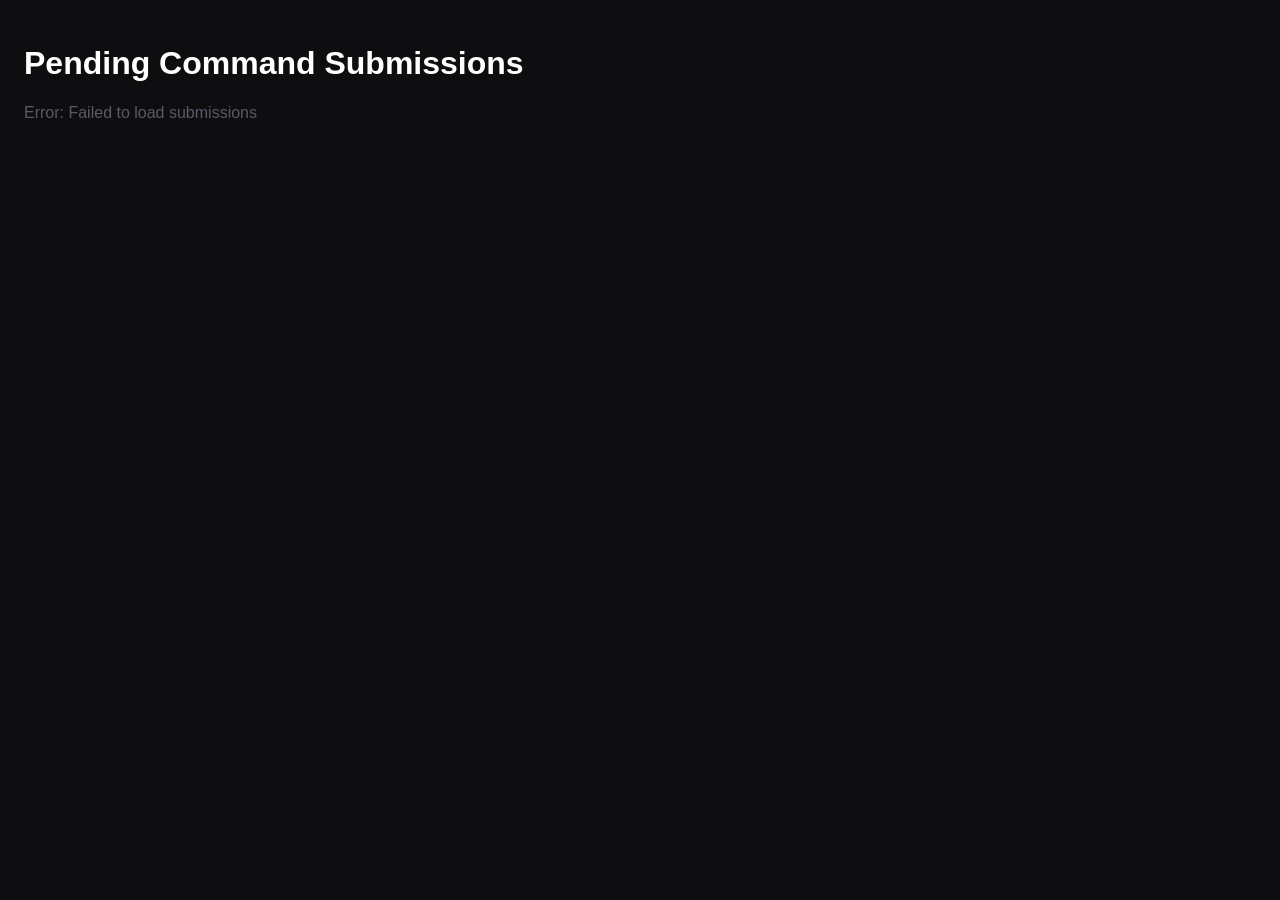
==== admin/index.html @ 249c9699 "Add admin index.html for command submissions page" ====
<!DOCTYPE html>
<html lang="en">
<head>
    <meta charset="UTF-8">
    <meta name="viewport" content="width=device-width, initial-scale=1.0">
    <title>Command Submissions</title>

    <style>
        body {
            margin: 0;
            padding: 24px;
            background: #0e0e11;
            color: #b4b4bc;
            font-family: Arial, sans-serif;
        }

        h1 {
            color: white;
        }

        #submissions {
            display: flex;
            flex-direction: column;
            gap: 16px;
        }

        .submission {
            background: #18181f;
            border: 1px solid #2d2d38;
            border-radius: 8px;
            padding: 16px;
        }

        .submission h2 {
            margin-top: 0;
            color: white;
        }

        .meta {
            color: #a77a99;
            font-size: 13px;
            margin-bottom: 12px;
        }

        pre {
            background: #0f0f12;
            border: 1px solid #2d2d38;
            border-radius: 6px;
            padding: 12px;
            white-space: pre-wrap;
            overflow-x: auto;
        }

        .empty {
            color: #5a5a66;
        }
    </style>
</head>

<body>

    <h1>Pending Command Submissions</h1>

    <div id="submissions">
        Loading...
    </div>

    <script>
        async function loadSubmissions() {
            const container = document.getElementById("submissions");

            try {
                const response = await fetch("/api/pending");

                if (!response.ok) {
                    throw new Error("Failed to load submissions");
                }

                const submissions = await response.json();

                if (submissions.length === 0) {
                    container.innerHTML =
                        '<div class="empty">No pending submissions.</div>';
                    return;
                }

                container.innerHTML = "";

                submissions.forEach(submission => {
                    const card = document.createElement("div");
                    card.className = "submission";

                    const title =
                        submission.content.match(/^TITLE: (.*)$/m);

                    card.innerHTML = `
                        <h2>
                            ${title ? title[1] : "Untitled"}
                        </h2>

                        <div class="meta">
                            Author: ${submission.author}<br>
                            ID: ${submission.id}<br>
                            Submitted: ${submission.submittedAt}
                        </div>

                        <pre></pre>
                    `;

                    card.querySelector("pre").textContent =
                        submission.content;

                    container.appendChild(card);
                });

            } catch (error) {
                container.innerHTML =
                    `<div class="empty">Error: ${error.message}</div>`;
            }
        }

        loadSubmissions();
    </script>

</body>
</html>
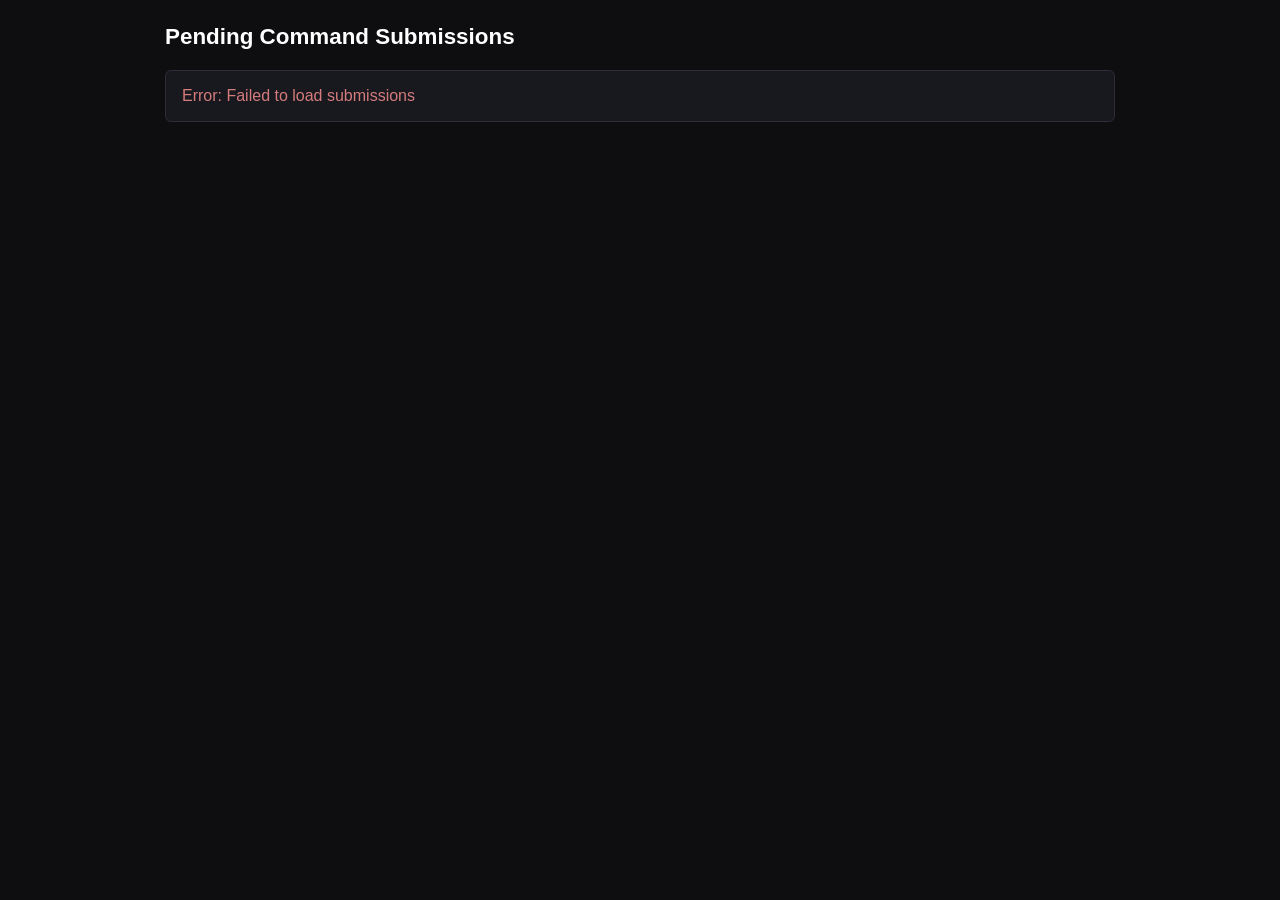
==== commit 1e6c6517: "Update index.html" ====
--- a/admin/index.html
+++ b/admin/index.html
@@ -3,19 +3,51 @@
 <head>
     <meta charset="UTF-8">
     <meta name="viewport" content="width=device-width, initial-scale=1.0">
+
     <title>Command Submissions</title>
 
     <style>
+        :root {
+            --bg: #0e0e11;
+            --card: #18181f;
+            --input: #0f0f12;
+            --border: #2d2d38;
+            --text: #b4b4bc;
+            --bright: #ffffff;
+            --accent: #663657;
+            --accent-hover: #81456e;
+            --danger: #4a2323;
+            --danger-hover: #6e3333;
+        }
+
+        * {
+            box-sizing: border-box;
+        }
+
         body {
             margin: 0;
-            padding: 24px;
-            background: #0e0e11;
-            color: #b4b4bc;
-            font-family: Arial, sans-serif;
+            padding: 24px 16px;
+            background: var(--bg);
+            color: var(--text);
+            font-family:
+                -apple-system,
+                BlinkMacSystemFont,
+                "Segoe UI",
+                Roboto,
+                Arial,
+                sans-serif;
+        }
+
+        .wrapper {
+            width: 100%;
+            max-width: 950px;
+            margin: auto;
         }
 
         h1 {
-            color: white;
+            margin: 0 0 20px;
+            color: var(--bright);
+            font-size: 1.4rem;
         }
 
         #submissions {
@@ -25,39 +57,102 @@
         }
 
         .submission {
-            background: #18181f;
-            border: 1px solid #2d2d38;
+            background: var(--card);
+            border: 1px solid var(--border);
             border-radius: 8px;
             padding: 16px;
         }
 
-        .submission h2 {
-            margin-top: 0;
-            color: white;
+        .submission-title {
+            margin: 0 0 10px;
+            color: var(--bright);
+            font-size: 1.1rem;
         }
 
         .meta {
-            color: #a77a99;
+            color: var(--text);
             font-size: 13px;
+            line-height: 1.7;
             margin-bottom: 12px;
         }
 
-        pre {
-            background: #0f0f12;
-            border: 1px solid #2d2d38;
+        .content {
+            background: var(--input);
+            border: 1px solid var(--border);
             border-radius: 6px;
             padding: 12px;
+
             white-space: pre-wrap;
-            overflow-x: auto;
+            word-break: break-word;
+
+            font-family:
+                ui-monospace,
+                "SF Mono",
+                "JetBrains Mono",
+                monospace;
+
+            color: #c77e4f;
+            font-size: 13px;
+            line-height: 1.5;
+        }
+
+        .actions {
+            display: flex;
+            gap: 8px;
+            margin-top: 12px;
+        }
+
+        button {
+            border: none;
+            border-radius: 4px;
+            padding: 8px 14px;
+
+            color: white;
+            background: var(--accent);
+
+            font-size: 11px;
+            font-weight: 600;
+            text-transform: uppercase;
+
+            cursor: pointer;
+        }
+
+        button:hover {
+            background: var(--accent-hover);
+        }
+
+        button:disabled {
+            opacity: 0.5;
+            cursor: wait;
+        }
+
+        .reject-btn {
+            background: var(--danger);
+        }
+
+        .reject-btn:hover {
+            background: var(--danger-hover);
         }
 
         .empty {
             color: #5a5a66;
+            text-align: center;
+            padding: 30px;
+        }
+
+        .error {
+            color: #d47c7c;
+            background: var(--card);
+            border: 1px solid var(--border);
+            border-radius: 6px;
+            padding: 16px;
         }
     </style>
 </head>
 
 <body>
+
+<div class="wrapper">
 
     <h1>Pending Command Submissions</h1>
 
@@ -65,62 +160,219 @@
         Loading...
     </div>
 
-    <script>
-        async function loadSubmissions() {
-            const container = document.getElementById("submissions");
-
-            try {
-                const response = await fetch("/api/pending");
-
-                if (!response.ok) {
-                    throw new Error("Failed to load submissions");
-                }
-
-                const submissions = await response.json();
-
-                if (submissions.length === 0) {
-                    container.innerHTML =
-                        '<div class="empty">No pending submissions.</div>';
-                    return;
-                }
-
-                container.innerHTML = "";
-
-                submissions.forEach(submission => {
-                    const card = document.createElement("div");
-                    card.className = "submission";
-
-                    const title =
-                        submission.content.match(/^TITLE: (.*)$/m);
-
-                    card.innerHTML = `
-                        <h2>
-                            ${title ? title[1] : "Untitled"}
-                        </h2>
-
-                        <div class="meta">
-                            Author: ${submission.author}<br>
-                            ID: ${submission.id}<br>
-                            Submitted: ${submission.submittedAt}
-                        </div>
-
-                        <pre></pre>
-                    `;
-
-                    card.querySelector("pre").textContent =
-                        submission.content;
-
-                    container.appendChild(card);
+</div>
+
+<script>
+
+async function loadSubmissions() {
+
+    const container =
+        document.getElementById("submissions");
+
+    try {
+
+        const response =
+            await fetch("/api/pending");
+
+        if (!response.ok) {
+            throw new Error(
+                "Failed to load submissions"
+            );
+        }
+
+        const submissions =
+            await response.json();
+
+        if (submissions.length === 0) {
+
+            container.innerHTML =
+                '<div class="empty">No pending submissions.</div>';
+
+            return;
+        }
+
+        container.innerHTML = "";
+
+        submissions.forEach(submission => {
+
+            const card =
+                document.createElement("div");
+
+            card.className =
+                "submission";
+
+            const titleMatch =
+                submission.content.match(
+                    /^TITLE: (.*)$/m
+                );
+
+            const title =
+                titleMatch
+                    ? titleMatch[1]
+                    : "Untitled";
+
+            card.innerHTML = `
+
+                <h2 class="submission-title">
+                    ${escapeHtml(title)}
+                </h2>
+
+                <div class="meta">
+                    <strong>Author:</strong>
+                    ${escapeHtml(submission.author)}
+                    <br>
+
+                    <strong>ID:</strong>
+                    ${escapeHtml(submission.id)}
+                    <br>
+
+                    <strong>Submitted:</strong>
+                    ${escapeHtml(submission.submittedAt)}
+                </div>
+
+                <div class="content"></div>
+
+                <div class="actions">
+
+                    <button class="approve-btn">
+                        APPROVE
+                    </button>
+
+                    <button class="reject-btn">
+                        REJECT
+                    </button>
+
+                </div>
+            `;
+
+            card.querySelector(".content")
+                .textContent =
+                    submission.content;
+
+
+            /*
+             * APPROVE
+             */
+
+            card.querySelector(".approve-btn")
+                .addEventListener("click", async () => {
+
+                    const button =
+                        card.querySelector(".approve-btn");
+
+                    button.disabled = true;
+
+                    button.textContent =
+                        "APPROVING...";
+
+                    try {
+
+                        const response =
+                            await fetch("/api/approve", {
+
+                                method: "POST",
+
+                                headers: {
+                                    "Content-Type":
+                                        "application/json"
+                                },
+
+                                body: JSON.stringify({
+                                    filename:
+                                        submission.filename
+                                })
+                            });
+
+                        const result =
+                            await response.json();
+
+                        if (!response.ok) {
+
+                            throw new Error(
+                                result.details ||
+                                result.error ||
+                                "Approval failed"
+                            );
+                        }
+
+                        /*
+                         * Remove the card from
+                         * the admin page after success.
+                         */
+
+                        card.remove();
+
+                    } catch (error) {
+
+                        alert(
+                            "Approval failed: " +
+                            error.message
+                        );
+
+                        button.disabled = false;
+
+                        button.textContent =
+                            "APPROVE";
+                    }
+
                 });
 
-            } catch (error) {
-                container.innerHTML =
-                    `<div class="empty">Error: ${error.message}</div>`;
-            }
-        }
-
-        loadSubmissions();
-    </script>
+
+            /*
+             * REJECT
+             *
+             * Not connected yet.
+             */
+
+            card.querySelector(".reject-btn")
+                .addEventListener("click", () => {
+
+                    alert(
+                        "Reject system isn't connected yet."
+                    );
+
+                });
+
+
+            container.appendChild(card);
+
+        });
+
+    } catch (error) {
+
+        container.innerHTML = `
+            <div class="error">
+                Error: ${escapeHtml(error.message)}
+            </div>
+        `;
+    }
+}
+
+
+/*
+ * Prevent submission content from
+ * being interpreted as HTML.
+ */
+
+function escapeHtml(value) {
+
+    const div =
+        document.createElement("div");
+
+    div.textContent =
+        value ?? "";
+
+    return div.innerHTML;
+}
+
+
+/*
+ * Load submissions when page opens.
+ */
+
+loadSubmissions();
+
+</script>
 
 </body>
 </html>
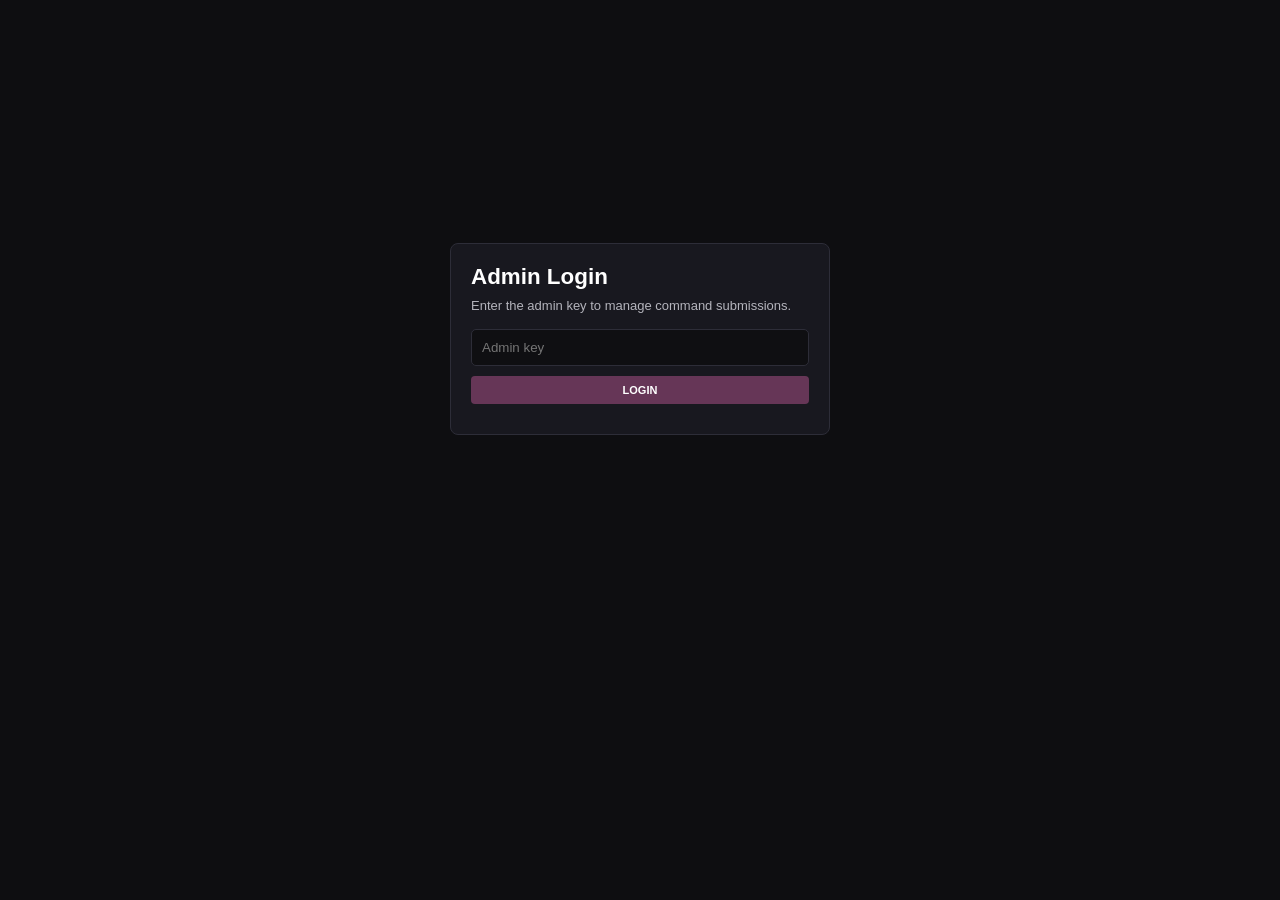
==== commit 86a93896: "Update index.html" ====
--- a/admin/index.html
+++ b/admin/index.html
@@ -3,7 +3,6 @@
 <head>
     <meta charset="UTF-8">
     <meta name="viewport" content="width=device-width, initial-scale=1.0">
-
     <title>Command Submissions</title>
 
     <style>
@@ -50,6 +49,76 @@
             font-size: 1.4rem;
         }
 
+        /* LOGIN */
+
+        #login-screen {
+            min-height: 70vh;
+            display: flex;
+            align-items: center;
+            justify-content: center;
+        }
+
+        .login-card {
+            width: 100%;
+            max-width: 380px;
+            background: var(--card);
+            border: 1px solid var(--border);
+            border-radius: 8px;
+            padding: 20px;
+        }
+
+        .login-card h1 {
+            margin-bottom: 8px;
+        }
+
+        .login-card p {
+            font-size: 13px;
+            margin: 0 0 16px;
+        }
+
+        .login-input {
+            width: 100%;
+            background: var(--input);
+            border: 1px solid var(--border);
+            border-radius: 5px;
+            padding: 10px;
+            color: var(--bright);
+            outline: none;
+            margin-bottom: 10px;
+        }
+
+        .login-input:focus {
+            border-color: #a77a99;
+        }
+
+        .login-button {
+            width: 100%;
+        }
+
+        .login-error {
+            color: #d47c7c;
+            font-size: 12px;
+            margin-top: 10px;
+        }
+
+        /* ADMIN */
+
+        #admin-screen {
+            display: none;
+        }
+
+        .admin-toolbar {
+            display: flex;
+            justify-content: space-between;
+            align-items: center;
+            gap: 10px;
+            margin-bottom: 20px;
+        }
+
+        .admin-toolbar h1 {
+            margin: 0;
+        }
+
         #submissions {
             display: flex;
             flex-direction: column;
@@ -81,16 +150,13 @@
             border: 1px solid var(--border);
             border-radius: 6px;
             padding: 12px;
-
             white-space: pre-wrap;
             word-break: break-word;
-
             font-family:
                 ui-monospace,
                 "SF Mono",
                 "JetBrains Mono",
                 monospace;
-
             color: #c77e4f;
             font-size: 13px;
             line-height: 1.5;
@@ -106,14 +172,11 @@
             border: none;
             border-radius: 4px;
             padding: 8px 14px;
-
             color: white;
             background: var(--accent);
-
             font-size: 11px;
             font-weight: 600;
             text-transform: uppercase;
-
             cursor: pointer;
         }
 
@@ -132,6 +195,15 @@
 
         .reject-btn:hover {
             background: var(--danger-hover);
+        }
+
+        .logout-btn {
+            background: var(--input);
+            border: 1px solid var(--border);
+        }
+
+        .logout-btn:hover {
+            border-color: #a77a99;
         }
 
         .empty {
@@ -152,9 +224,62 @@
 
 <body>
 
-<div class="wrapper">
-
-    <h1>Pending Command Submissions</h1>
+<!-- LOGIN -->
+
+<div id="login-screen">
+
+    <div class="login-card">
+
+        <h1>Admin Login</h1>
+
+        <p>
+            Enter the admin key to manage command submissions.
+        </p>
+
+        <input
+            id="admin-key"
+            class="login-input"
+            type="password"
+            placeholder="Admin key"
+            autocomplete="current-password"
+        >
+
+        <button
+            id="login-button"
+            class="login-button"
+        >
+            LOGIN
+        </button>
+
+        <div
+            id="login-error"
+            class="login-error"
+        ></div>
+
+    </div>
+
+</div>
+
+
+<!-- ADMIN -->
+
+<div
+    id="admin-screen"
+    class="wrapper"
+>
+
+    <div class="admin-toolbar">
+
+        <h1>Pending Command Submissions</h1>
+
+        <button
+            id="logout-button"
+            class="logout-btn"
+        >
+            LOGOUT
+        </button>
+
+    </div>
 
     <div id="submissions">
         Loading...
@@ -162,22 +287,187 @@
 
 </div>
 
+
 <script>
 
+async function checkAuthentication() {
+
+    try {
+
+        const response =
+            await fetch("/api/admin-auth");
+
+        if (response.ok) {
+
+            showAdminScreen();
+            loadSubmissions();
+
+        } else {
+
+            showLoginScreen();
+
+        }
+
+    } catch {
+
+        showLoginScreen();
+
+    }
+}
+
+
+function showLoginScreen() {
+
+    document.getElementById(
+        "login-screen"
+    ).style.display = "flex";
+
+    document.getElementById(
+        "admin-screen"
+    ).style.display = "none";
+}
+
+
+function showAdminScreen() {
+
+    document.getElementById(
+        "login-screen"
+    ).style.display = "none";
+
+    document.getElementById(
+        "admin-screen"
+    ).style.display = "block";
+}
+
+
+/*
+ * LOGIN
+ */
+
+document
+    .getElementById("login-button")
+    .addEventListener("click", login);
+
+
+document
+    .getElementById("admin-key")
+    .addEventListener("keydown", event => {
+
+        if (event.key === "Enter") {
+            login();
+        }
+
+    });
+
+
+async function login() {
+
+    const input =
+        document.getElementById("admin-key");
+
+    const button =
+        document.getElementById("login-button");
+
+    const error =
+        document.getElementById("login-error");
+
+    const key =
+        input.value;
+
+    if (!key) {
+
+        error.textContent =
+            "Enter the admin key.";
+
+        return;
+    }
+
+    button.disabled = true;
+    button.textContent = "LOGGING IN...";
+    error.textContent = "";
+
+    try {
+
+        const response =
+            await fetch("/api/admin-login", {
+
+                method: "POST",
+
+                headers: {
+                    "Content-Type":
+                        "application/json"
+                },
+
+                body: JSON.stringify({
+                    key: key
+                })
+
+            });
+
+        const result =
+            await response.json();
+
+        if (!response.ok) {
+
+            throw new Error(
+                result.error ||
+                "Login failed"
+            );
+
+        }
+
+        input.value = "";
+
+        showAdminScreen();
+
+        loadSubmissions();
+
+    } catch (err) {
+
+        error.textContent =
+            err.message;
+
+    } finally {
+
+        button.disabled = false;
+        button.textContent = "LOGIN";
+
+    }
+}
+
+
+/*
+ * LOAD SUBMISSIONS
+ */
+
 async function loadSubmissions() {
 
     const container =
-        document.getElementById("submissions");
+        document.getElementById(
+            "submissions"
+        );
+
+    container.innerHTML =
+        "Loading...";
 
     try {
 
         const response =
             await fetch("/api/pending");
 
+        if (response.status === 401) {
+
+            showLoginScreen();
+
+            return;
+        }
+
         if (!response.ok) {
+
             throw new Error(
                 "Failed to load submissions"
             );
+
         }
 
         const submissions =
@@ -193,166 +483,299 @@
 
         container.innerHTML = "";
 
-        submissions.forEach(submission => {
-
-            const card =
-                document.createElement("div");
-
-            card.className =
-                "submission";
-
-            const titleMatch =
-                submission.content.match(
-                    /^TITLE: (.*)$/m
+        submissions.forEach(
+            submission => {
+
+                const card =
+                    document.createElement(
+                        "div"
+                    );
+
+                card.className =
+                    "submission";
+
+                const titleMatch =
+                    submission.content.match(
+                        /^TITLE: (.*)$/m
+                    );
+
+                const title =
+                    titleMatch
+                        ? titleMatch[1]
+                        : "Untitled";
+
+                card.innerHTML = `
+
+                    <h2 class="submission-title">
+                        ${escapeHtml(title)}
+                    </h2>
+
+                    <div class="meta">
+
+                        <strong>Author:</strong>
+                        ${escapeHtml(
+                            submission.author
+                        )}
+
+                        <br>
+
+                        <strong>ID:</strong>
+                        ${escapeHtml(
+                            submission.id
+                        )}
+
+                        <br>
+
+                        <strong>Submitted:</strong>
+                        ${escapeHtml(
+                            submission.submittedAt
+                        )}
+
+                    </div>
+
+                    <div class="content"></div>
+
+                    <div class="actions">
+
+                        <button class="approve-btn">
+                            APPROVE
+                        </button>
+
+                        <button class="reject-btn">
+                            REJECT
+                        </button>
+
+                    </div>
+                `;
+
+                card.querySelector(
+                    ".content"
+                ).textContent =
+                    submission.content;
+
+
+                /*
+                 * APPROVE
+                 */
+
+                card.querySelector(
+                    ".approve-btn"
+                ).addEventListener(
+                    "click",
+                    async () => {
+
+                        const approveButton =
+                            card.querySelector(
+                                ".approve-btn"
+                            );
+
+                        const rejectButton =
+                            card.querySelector(
+                                ".reject-btn"
+                            );
+
+                        approveButton.disabled =
+                            true;
+
+                        rejectButton.disabled =
+                            true;
+
+                        approveButton.textContent =
+                            "APPROVING...";
+
+                        try {
+
+                            const response =
+                                await fetch(
+                                    "/api/approve",
+                                    {
+                                        method: "POST",
+
+                                        headers: {
+                                            "Content-Type":
+                                                "application/json"
+                                        },
+
+                                        body:
+                                            JSON.stringify({
+                                                filename:
+                                                    submission.filename
+                                            })
+                                    }
+                                );
+
+                            const result =
+                                await response.json();
+
+                            if (!response.ok) {
+
+                                throw new Error(
+                                    result.details ||
+                                    result.error ||
+                                    "Approval failed"
+                                );
+
+                            }
+
+                            card.remove();
+
+                        } catch (error) {
+
+                            alert(
+                                "Approval failed: " +
+                                error.message
+                            );
+
+                            approveButton.disabled =
+                                false;
+
+                            rejectButton.disabled =
+                                false;
+
+                            approveButton.textContent =
+                                "APPROVE";
+
+                        }
+
+                    }
                 );
 
-            const title =
-                titleMatch
-                    ? titleMatch[1]
-                    : "Untitled";
-
-            card.innerHTML = `
-
-                <h2 class="submission-title">
-                    ${escapeHtml(title)}
-                </h2>
-
-                <div class="meta">
-                    <strong>Author:</strong>
-                    ${escapeHtml(submission.author)}
-                    <br>
-
-                    <strong>ID:</strong>
-                    ${escapeHtml(submission.id)}
-                    <br>
-
-                    <strong>Submitted:</strong>
-                    ${escapeHtml(submission.submittedAt)}
-                </div>
-
-                <div class="content"></div>
-
-                <div class="actions">
-
-                    <button class="approve-btn">
-                        APPROVE
-                    </button>
-
-                    <button class="reject-btn">
-                        REJECT
-                    </button>
-
-                </div>
-            `;
-
-            card.querySelector(".content")
-                .textContent =
-                    submission.content;
-
-
-            /*
-             * APPROVE
-             */
-
-            card.querySelector(".approve-btn")
-                .addEventListener("click", async () => {
-
-                    const button =
-                        card.querySelector(".approve-btn");
-
-                    button.disabled = true;
-
-                    button.textContent =
-                        "APPROVING...";
-
-                    try {
-
-                        const response =
-                            await fetch("/api/approve", {
-
-                                method: "POST",
-
-                                headers: {
-                                    "Content-Type":
-                                        "application/json"
-                                },
-
-                                body: JSON.stringify({
-                                    filename:
-                                        submission.filename
-                                })
-                            });
-
-                        const result =
-                            await response.json();
-
-                        if (!response.ok) {
-
-                            throw new Error(
-                                result.details ||
-                                result.error ||
-                                "Approval failed"
+
+                /*
+                 * REJECT
+                 */
+
+                card.querySelector(
+                    ".reject-btn"
+                ).addEventListener(
+                    "click",
+                    async () => {
+
+                        const approveButton =
+                            card.querySelector(
+                                ".approve-btn"
                             );
+
+                        const rejectButton =
+                            card.querySelector(
+                                ".reject-btn"
+                            );
+
+                        const confirmed =
+                            confirm(
+                                "Reject this command submission?"
+                            );
+
+                        if (!confirmed) {
+                            return;
                         }
 
-                        /*
-                         * Remove the card from
-                         * the admin page after success.
-                         */
-
-                        card.remove();
-
-                    } catch (error) {
-
-                        alert(
-                            "Approval failed: " +
-                            error.message
-                        );
-
-                        button.disabled = false;
-
-                        button.textContent =
-                            "APPROVE";
+                        approveButton.disabled =
+                            true;
+
+                        rejectButton.disabled =
+                            true;
+
+                        rejectButton.textContent =
+                            "REJECTING...";
+
+                        try {
+
+                            const response =
+                                await fetch(
+                                    "/api/reject",
+                                    {
+                                        method: "POST",
+
+                                        headers: {
+                                            "Content-Type":
+                                                "application/json"
+                                        },
+
+                                        body:
+                                            JSON.stringify({
+                                                filename:
+                                                    submission.filename
+                                            })
+                                    }
+                                );
+
+                            const result =
+                                await response.json();
+
+                            if (!response.ok) {
+
+                                throw new Error(
+                                    result.details ||
+                                    result.error ||
+                                    "Rejection failed"
+                                );
+
+                            }
+
+                            card.remove();
+
+                        } catch (error) {
+
+                            alert(
+                                "Rejection failed: " +
+                                error.message
+                            );
+
+                            approveButton.disabled =
+                                false;
+
+                            rejectButton.disabled =
+                                false;
+
+                            rejectButton.textContent =
+                                "REJECT";
+
+                        }
+
                     }
-
-                });
-
-
-            /*
-             * REJECT
-             *
-             * Not connected yet.
-             */
-
-            card.querySelector(".reject-btn")
-                .addEventListener("click", () => {
-
-                    alert(
-                        "Reject system isn't connected yet."
-                    );
-
-                });
-
-
-            container.appendChild(card);
-
-        });
+                );
+
+
+                container.appendChild(
+                    card
+                );
+
+            }
+        );
 
     } catch (error) {
 
         container.innerHTML = `
             <div class="error">
-                Error: ${escapeHtml(error.message)}
+                Error:
+                ${escapeHtml(error.message)}
             </div>
         `;
+
     }
 }
 
 
 /*
- * Prevent submission content from
- * being interpreted as HTML.
+ * LOGOUT
+ *
+ * The session cookie is HttpOnly,
+ * so JavaScript cannot directly delete it.
+ *
+ * For now this simply returns to
+ * the login screen. The session itself
+ * expires after 24 hours.
  */
+
+document
+    .getElementById("logout-button")
+    .addEventListener("click", () => {
+
+        showLoginScreen();
+
+    });
+
 
 function escapeHtml(value) {
 
@@ -367,10 +790,10 @@
 
 
 /*
- * Load submissions when page opens.
+ * START
  */
 
-loadSubmissions();
+checkAuthentication();
 
 </script>
 
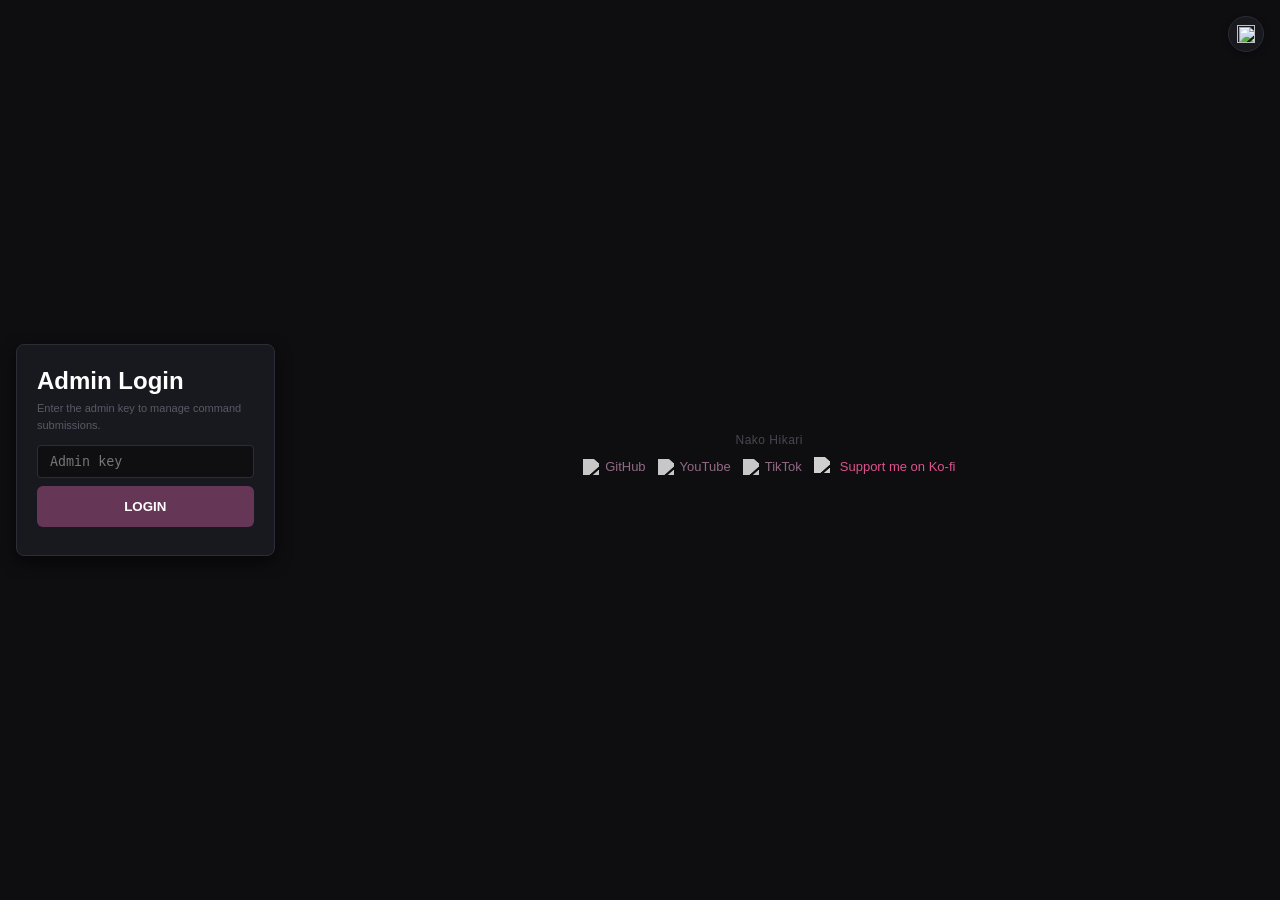
==== commit d4625782: "Refactor admin interface and enhance functionality Updated the HTML structure and styles for the adm" ====
--- a/admin/index.html
+++ b/admin/index.html
@@ -1,797 +1,810 @@
 <!DOCTYPE html>
 <html lang="en">
 <head>
-    <meta charset="UTF-8">
-    <meta name="viewport" content="width=device-width, initial-scale=1.0">
-    <title>Command Submissions</title>
-
-    <style>
-        :root {
-            --bg: #0e0e11;
-            --card: #18181f;
-            --input: #0f0f12;
-            --border: #2d2d38;
-            --text: #b4b4bc;
-            --bright: #ffffff;
-            --accent: #663657;
-            --accent-hover: #81456e;
-            --danger: #4a2323;
-            --danger-hover: #6e3333;
-        }
-
-        * {
-            box-sizing: border-box;
-        }
-
-        body {
-            margin: 0;
-            padding: 24px 16px;
-            background: var(--bg);
-            color: var(--text);
-            font-family:
-                -apple-system,
-                BlinkMacSystemFont,
-                "Segoe UI",
-                Roboto,
-                Arial,
-                sans-serif;
-        }
-
-        .wrapper {
-            width: 100%;
-            max-width: 950px;
-            margin: auto;
-        }
-
-        h1 {
-            margin: 0 0 20px;
-            color: var(--bright);
-            font-size: 1.4rem;
-        }
-
-        /* LOGIN */
-
-        #login-screen {
-            min-height: 70vh;
-            display: flex;
-            align-items: center;
-            justify-content: center;
-        }
-
-        .login-card {
-            width: 100%;
-            max-width: 380px;
-            background: var(--card);
-            border: 1px solid var(--border);
-            border-radius: 8px;
-            padding: 20px;
-        }
-
-        .login-card h1 {
-            margin-bottom: 8px;
-        }
-
-        .login-card p {
-            font-size: 13px;
-            margin: 0 0 16px;
-        }
-
-        .login-input {
-            width: 100%;
-            background: var(--input);
-            border: 1px solid var(--border);
-            border-radius: 5px;
-            padding: 10px;
-            color: var(--bright);
-            outline: none;
-            margin-bottom: 10px;
-        }
-
-        .login-input:focus {
-            border-color: #a77a99;
-        }
-
-        .login-button {
-            width: 100%;
-        }
-
-        .login-error {
-            color: #d47c7c;
-            font-size: 12px;
-            margin-top: 10px;
-        }
-
-        /* ADMIN */
-
-        #admin-screen {
-            display: none;
-        }
-
-        .admin-toolbar {
-            display: flex;
-            justify-content: space-between;
-            align-items: center;
-            gap: 10px;
-            margin-bottom: 20px;
-        }
-
-        .admin-toolbar h1 {
-            margin: 0;
-        }
-
-        #submissions {
-            display: flex;
-            flex-direction: column;
-            gap: 16px;
-        }
-
-        .submission {
-            background: var(--card);
-            border: 1px solid var(--border);
-            border-radius: 8px;
-            padding: 16px;
-        }
-
-        .submission-title {
-            margin: 0 0 10px;
-            color: var(--bright);
-            font-size: 1.1rem;
-        }
-
-        .meta {
-            color: var(--text);
-            font-size: 13px;
-            line-height: 1.7;
-            margin-bottom: 12px;
-        }
-
-        .content {
-            background: var(--input);
-            border: 1px solid var(--border);
-            border-radius: 6px;
-            padding: 12px;
-            white-space: pre-wrap;
-            word-break: break-word;
-            font-family:
-                ui-monospace,
-                "SF Mono",
-                "JetBrains Mono",
-                monospace;
-            color: #c77e4f;
-            font-size: 13px;
-            line-height: 1.5;
-        }
-
-        .actions {
-            display: flex;
-            gap: 8px;
-            margin-top: 12px;
-        }
-
-        button {
-            border: none;
-            border-radius: 4px;
-            padding: 8px 14px;
-            color: white;
-            background: var(--accent);
-            font-size: 11px;
-            font-weight: 600;
-            text-transform: uppercase;
-            cursor: pointer;
-        }
-
-        button:hover {
-            background: var(--accent-hover);
-        }
-
-        button:disabled {
-            opacity: 0.5;
-            cursor: wait;
-        }
-
-        .reject-btn {
-            background: var(--danger);
-        }
-
-        .reject-btn:hover {
-            background: var(--danger-hover);
-        }
-
-        .logout-btn {
-            background: var(--input);
-            border: 1px solid var(--border);
-        }
-
-        .logout-btn:hover {
-            border-color: #a77a99;
-        }
-
-        .empty {
-            color: #5a5a66;
-            text-align: center;
-            padding: 30px;
-        }
-
-        .error {
-            color: #d47c7c;
-            background: var(--card);
-            border: 1px solid var(--border);
-            border-radius: 6px;
-            padding: 16px;
-        }
-    </style>
+<meta charset="UTF-8">
+<meta name="viewport" content="width=device-width, initial-scale=1.0">
+<title>Admin</title>
+<link rel="stylesheet" href="/css/nako.css">
+<style>
+    #login-screen {
+        min-height: 70vh;
+        display: flex;
+        align-items: center;
+        justify-content: center;
+    }
+
+    .login-card {
+        width: 100%;
+        max-width: 380px;
+    }
+
+    .login-card p {
+        margin-bottom: var(--space-md);
+    }
+
+    #login-error {
+        margin-top: var(--space-sm);
+    }
+
+    button.login-button {
+        width: 100%;
+        margin-top: var(--space-sm);
+    }
+
+    #admin-screen {
+        display: none;
+    }
+
+    .tab-bar {
+        display: flex;
+        gap: var(--space-xs);
+        border-bottom: var(--border-width) solid var(--border-color);
+        margin-bottom: var(--space-lg);
+    }
+
+    .tab-btn {
+        background: none;
+        border: none;
+        color: var(--text-muted);
+        font-family: var(--font-body);
+        font-size: var(--fs-md);
+        font-weight: var(--fw-semibold);
+        padding: var(--space-sm) var(--space-md);
+        border-bottom: 2px solid transparent;
+        display: flex;
+        align-items: center;
+        gap: var(--space-xs);
+        cursor: pointer;
+    }
+
+    .tab-btn.active {
+        color: var(--text-bright);
+        border-bottom-color: var(--accent-dark);
+    }
+
+    .tab-content {
+        display: none;
+    }
+
+    .tab-content.active {
+        display: block;
+    }
+
+    .submission {
+        border-left: 4px solid var(--accent-light);
+        margin-bottom: var(--space-md);
+    }
+
+    .submission-title {
+        margin: 0 0 var(--space-sm);
+    }
+
+    .meta {
+        color: var(--text-muted);
+        font-size: var(--fs-sm);
+        line-height: var(--lh-relaxed);
+        margin-bottom: var(--space-sm);
+    }
+
+    .actions {
+        display: flex;
+        align-items: center;
+        gap: var(--space-sm);
+        margin-top: var(--space-md);
+    }
+
+    .sort-toolbar {
+        display: flex;
+        align-items: center;
+        gap: var(--space-sm);
+        padding: var(--space-sm) var(--space-md);
+        margin-bottom: var(--space-md);
+    }
+
+    .sort-toolbar select {
+        width: auto;
+    }
+
+    .file-list {
+        display: flex;
+        flex-direction: column;
+        gap: var(--space-sm);
+    }
+
+    .file-button {
+        width: 100%;
+        display: flex;
+        align-items: center;
+        gap: var(--space-sm);
+        text-align: left;
+        background: var(--input-bg);
+        border: var(--border-width) solid var(--border-color);
+        color: var(--text-main);
+        padding: var(--space-md);
+        border-radius: var(--radius-sm);
+        cursor: pointer;
+    }
+
+    .file-button:hover {
+        border-color: var(--accent-light);
+        color: var(--text-bright);
+    }
+
+    .file-name {
+        flex: 1;
+        font-weight: var(--fw-medium);
+    }
+
+    .file-date {
+        color: var(--text-muted);
+        font-size: var(--fs-xs);
+    }
+
+    #editor {
+        display: none;
+    }
+
+    #editor.active {
+        display: block;
+    }
+
+    .filename {
+        color: var(--text-bright);
+        font-weight: var(--fw-semibold);
+        margin-bottom: var(--space-md);
+    }
+
+    .command-textarea {
+        width: 100%;
+        min-height: 400px;
+        resize: vertical;
+        color: var(--text-codeblock);
+        font-family: var(--font-mono);
+        font-size: var(--fs-sm);
+        line-height: var(--lh-relaxed);
+    }
+
+    .status {
+        margin-top: var(--space-sm);
+        font-size: var(--fs-sm);
+        color: var(--text-muted);
+    }
+
+    .empty {
+        text-align: center;
+        color: var(--text-muted);
+        padding: var(--space-2xl);
+    }
+
+    .loading-state {
+        display: flex;
+        align-items: center;
+        justify-content: center;
+        gap: var(--space-sm);
+        color: var(--text-muted);
+        padding: var(--space-2xl);
+    }
+
+    .spin {
+        animation: spin 0.8s linear infinite;
+    }
+
+    @keyframes spin {
+        to { transform: rotate(360deg); }
+    }
+</style>
 </head>
-
 <body>
 
-<!-- LOGIN -->
+<div class="theme-toggle-row">
+    <button class="theme-toggle interactive" onclick="toggleTheme()" aria-label="Toggle theme">
+        <img id="theme-icon" class="icon" src="https://raw.githubusercontent.com/nako-hikari/assets/main/ui/moon.png" alt="">
+    </button>
+    <button id="logout-button" class="secondary interactive" style="display:none;">Logout</button>
+</div>
 
 <div id="login-screen">
-
-    <div class="login-card">
-
+    <div class="card login-card">
         <h1>Admin Login</h1>
-
-        <p>
-            Enter the admin key to manage command submissions.
-        </p>
-
-        <input
-            id="admin-key"
-            class="login-input"
-            type="password"
-            placeholder="Admin key"
-            autocomplete="current-password"
-        >
-
-        <button
-            id="login-button"
-            class="login-button"
-        >
-            LOGIN
+        <p class="field-hint">Enter the admin key to manage command submissions.</p>
+        <input id="admin-key" type="password" placeholder="Admin key" autocomplete="current-password">
+        <button id="login-button" class="primary interactive login-button">Login</button>
+        <div id="login-error" class="field-error"></div>
+    </div>
+</div>
+
+<div id="admin-screen" class="wrapper">
+
+    <h1>Admin</h1>
+
+    <div class="tab-bar">
+        <button class="tab-btn interactive active" data-tab="submissions" onclick="switchTab('submissions')">
+            Pending
+            <span class="badge" id="pending-badge" style="display:none;">0</span>
         </button>
-
-        <div
-            id="login-error"
-            class="login-error"
-        ></div>
-
+        <button class="tab-btn interactive" data-tab="editing" onclick="switchTab('editing')">
+            <img class="icon icon-sm" src="https://raw.githubusercontent.com/nako-hikari/assets/main/ui/edit_pencil.png" alt="">
+            Editing
+        </button>
     </div>
 
+    <div class="tab-content active" id="tab-submissions">
+        <div id="submissions"></div>
+    </div>
+
+    <div class="tab-content" id="tab-editing">
+
+        <div id="file-browser">
+            <div class="card sort-toolbar">
+                <img class="icon" src="https://raw.githubusercontent.com/nako-hikari/assets/main/ui/sort.png" alt="">
+                <label for="sort-select" class="field-label">Sort by</label>
+                <select id="sort-select" onchange="onSortChange()">
+                    <option value="name-asc">Name (A–Z)</option>
+                    <option value="name-desc">Name (Z–A)</option>
+                    <option value="date-new" id="opt-date-new">Newest first</option>
+                    <option value="date-old" id="opt-date-old">Oldest first</option>
+                </select>
+            </div>
+
+            <div class="card">
+                <div class="file-list" id="file-list"></div>
+            </div>
+        </div>
+
+        <div class="card" id="editor">
+            <div class="filename" id="filename"></div>
+            <textarea id="content" class="command-textarea"></textarea>
+            <div class="actions">
+                <button class="secondary interactive" onclick="closeEditor()">Back to list</button>
+                <button class="danger interactive" onclick="requestOutdated()">Mark Outdated</button>
+                <button class="primary interactive" onclick="requestSave()">Save</button>
+            </div>
+            <div class="status" id="status"></div>
+        </div>
+
+    </div>
+
 </div>
 
-
-<!-- ADMIN -->
-
-<div
-    id="admin-screen"
-    class="wrapper"
->
-
-    <div class="admin-toolbar">
-
-        <h1>Pending Command Submissions</h1>
-
-        <button
-            id="logout-button"
-            class="logout-btn"
-        >
-            LOGOUT
-        </button>
-
+<div class="modal-overlay" id="nakoModal">
+    <div class="modal">
+        <div class="modal-header">
+            <h2 class="modal-title" id="nakoModalTitle"></h2>
+            <button class="modal-close interactive" onclick="closeNakoModal()" aria-label="Close">
+                <img class="icon" src="https://raw.githubusercontent.com/nako-hikari/assets/main/ui/close.png" alt="">
+            </button>
+        </div>
+        <div class="modal-body" id="nakoModalBody"></div>
+        <div class="modal-footer" id="nakoModalFooter"></div>
     </div>
-
-    <div id="submissions">
-        Loading...
+</div>
+
+<div class="footer">
+    <div class="footer-title">Nako Hikari</div>
+    <div class="footer-links">
+        <a href="https://github.com/nako-hikari/" target="_blank" class="social">
+            <img src="https://cdn.jsdelivr.net/gh/simple-icons/simple-icons/icons/github.svg" alt="GitHub">
+            GitHub
+        </a>
+        <a href="https://m.youtube.com/@NaCryst" target="_blank" class="social">
+            <img src="https://cdn.jsdelivr.net/gh/simple-icons/simple-icons/icons/youtube.svg" alt="YouTube">
+            YouTube
+        </a>
+        <a href="https://www.tiktok.com/@nako_hikari_mc" target="_blank" class="social">
+            <img src="https://cdn.jsdelivr.net/gh/simple-icons/simple-icons/icons/tiktok.svg" alt="TikTok">
+            TikTok
+        </a>
+        <a href="https://ko-fi.com/arialicee" target="_blank" class="social kofi">
+            <img src="https://raw.githubusercontent.com/nako-hikari/support-files/main/assets/kofi-icon.png" alt="Ko-fi">
+            Support me on Ko-fi
+        </a>
     </div>
-
 </div>
 
-
 <script>
 
+function toggleTheme() {
+    const root = document.documentElement;
+    const btn = document.querySelector('.theme-toggle');
+    const icon = document.getElementById('theme-icon');
+    const goingLight = root.getAttribute('data-theme') !== 'light';
+
+    btn.classList.add('spinning');
+    setTimeout(() => btn.classList.remove('spinning'), 400);
+
+    if (goingLight) {
+        root.setAttribute('data-theme', 'light');
+        icon.src = 'https://raw.githubusercontent.com/nako-hikari/assets/main/ui/sun.png';
+        localStorage.setItem('nako-theme', 'light');
+    } else {
+        root.removeAttribute('data-theme');
+        icon.src = 'https://raw.githubusercontent.com/nako-hikari/assets/main/ui/moon.png';
+        localStorage.setItem('nako-theme', 'dark');
+    }
+}
+
+(function() {
+    if (localStorage.getItem('nako-theme') === 'light') {
+        document.documentElement.setAttribute('data-theme', 'light');
+        document.getElementById('theme-icon').src = 'https://raw.githubusercontent.com/nako-hikari/assets/main/ui/sun.png';
+    }
+})();
+
+function showModal(title, message, options) {
+    options = options || {};
+    document.getElementById('nakoModalTitle').textContent = title;
+    document.getElementById('nakoModalBody').textContent = message;
+
+    const footer = document.getElementById('nakoModalFooter');
+    footer.innerHTML = '';
+
+    if (options.onConfirm) {
+        const cancel = document.createElement('button');
+        cancel.className = 'secondary interactive';
+        cancel.textContent = options.cancelText || 'Cancel';
+        cancel.onclick = closeNakoModal;
+        footer.appendChild(cancel);
+
+        const confirmBtn = document.createElement('button');
+        confirmBtn.className = options.danger ? 'danger interactive' : 'primary interactive';
+        confirmBtn.textContent = options.confirmText || (options.danger ? 'Delete' : 'Confirm');
+        confirmBtn.onclick = () => { closeNakoModal(); options.onConfirm(); };
+        footer.appendChild(confirmBtn);
+    } else {
+        const ok = document.createElement('button');
+        ok.className = 'secondary interactive';
+        ok.textContent = 'OK';
+        ok.onclick = closeNakoModal;
+        footer.appendChild(ok);
+    }
+
+    document.getElementById('nakoModal').classList.add('open');
+}
+
+function closeNakoModal() {
+    document.getElementById('nakoModal').classList.remove('open');
+}
+
+document.getElementById('nakoModal').addEventListener('click', e => {
+    if (e.target.id === 'nakoModal') closeNakoModal();
+});
+document.addEventListener('keydown', e => {
+    if (e.key === 'Escape') closeNakoModal();
+});
+
+let adminKey = null;
+let filesLoaded = false;
+let allFiles = [];
+let sortMode = 'name-asc';
+let selectedFilename = null;
+
 async function checkAuthentication() {
-
     try {
-
-        const response =
-            await fetch("/api/admin-auth");
-
+        const response = await fetch('/api/admin-auth');
         if (response.ok) {
-
             showAdminScreen();
             loadSubmissions();
-
         } else {
-
             showLoginScreen();
-
-        }
-
+        }
     } catch {
-
         showLoginScreen();
-
-    }
-}
-
+    }
+}
 
 function showLoginScreen() {
-
-    document.getElementById(
-        "login-screen"
-    ).style.display = "flex";
-
-    document.getElementById(
-        "admin-screen"
-    ).style.display = "none";
-}
-
+    document.getElementById('login-screen').style.display = 'flex';
+    document.getElementById('admin-screen').style.display = 'none';
+    document.getElementById('logout-button').style.display = 'none';
+}
 
 function showAdminScreen() {
-
-    document.getElementById(
-        "login-screen"
-    ).style.display = "none";
-
-    document.getElementById(
-        "admin-screen"
-    ).style.display = "block";
-}
-
-
-/*
- * LOGIN
- */
-
-document
-    .getElementById("login-button")
-    .addEventListener("click", login);
-
-
-document
-    .getElementById("admin-key")
-    .addEventListener("keydown", event => {
-
-        if (event.key === "Enter") {
-            login();
-        }
-
+    document.getElementById('login-screen').style.display = 'none';
+    document.getElementById('admin-screen').style.display = 'block';
+    document.getElementById('logout-button').style.display = 'inline-flex';
+}
+
+document.getElementById('login-button').addEventListener('click', login);
+document.getElementById('admin-key').addEventListener('keydown', e => {
+    if (e.key === 'Enter') login();
+});
+
+async function login() {
+    const input = document.getElementById('admin-key');
+    const button = document.getElementById('login-button');
+    const error = document.getElementById('login-error');
+    const key = input.value;
+
+    if (!key) {
+        error.textContent = 'Enter the admin key.';
+        return;
+    }
+
+    button.disabled = true;
+    button.textContent = 'Logging in...';
+    error.textContent = '';
+
+    try {
+        const response = await fetch('/api/admin-login', {
+            method: 'POST',
+            headers: { 'Content-Type': 'application/json' },
+            body: JSON.stringify({ key })
+        });
+
+        const result = await response.json();
+
+        if (!response.ok) {
+            throw new Error(result.error || 'Login failed');
+        }
+
+        adminKey = key;
+        input.value = '';
+        showAdminScreen();
+        loadSubmissions();
+
+    } catch (err) {
+        error.textContent = err.message;
+    } finally {
+        button.disabled = false;
+        button.textContent = 'Login';
+    }
+}
+
+// session cookie is httpOnly, JS can't clear it — this just resets the UI,
+// the session itself still expires server-side
+document.getElementById('logout-button').addEventListener('click', () => {
+    adminKey = null;
+    filesLoaded = false;
+    showLoginScreen();
+});
+
+function switchTab(tab) {
+    document.querySelectorAll('.tab-btn').forEach(btn => {
+        btn.classList.toggle('active', btn.dataset.tab === tab);
     });
-
-
-async function login() {
-
-    const input =
-        document.getElementById("admin-key");
-
-    const button =
-        document.getElementById("login-button");
-
-    const error =
-        document.getElementById("login-error");
-
-    const key =
-        input.value;
-
-    if (!key) {
-
-        error.textContent =
-            "Enter the admin key.";
-
+    document.querySelectorAll('.tab-content').forEach(el => {
+        el.classList.toggle('active', el.id === 'tab-' + tab);
+    });
+
+    if (tab === 'editing' && !filesLoaded) {
+        loadFiles();
+    }
+}
+
+async function loadSubmissions() {
+    const container = document.getElementById('submissions');
+    container.innerHTML = `<div class="loading-state"><img class="icon icon-lg spin" src="https://raw.githubusercontent.com/nako-hikari/assets/main/ui/spinner.png" alt="">Loading submissions...</div>`;
+
+    try {
+        const response = await fetch('/api/pending');
+
+        if (response.status === 401) {
+            showLoginScreen();
+            return;
+        }
+
+        if (!response.ok) {
+            throw new Error('Failed to load submissions');
+        }
+
+        const submissions = await response.json();
+
+        const badge = document.getElementById('pending-badge');
+        if (submissions.length > 0) {
+            badge.textContent = submissions.length;
+            badge.style.display = 'inline-flex';
+        } else {
+            badge.style.display = 'none';
+        }
+
+        if (submissions.length === 0) {
+            container.innerHTML = `
+                <div class="empty">
+                    <img class="icon icon-xl" src="https://raw.githubusercontent.com/nako-hikari/assets/main/ui/folder.png" alt="">
+                    <p>No pending submissions.</p>
+                </div>`;
+            return;
+        }
+
+        container.innerHTML = '';
+
+        submissions.forEach(submission => {
+            const card = document.createElement('div');
+            card.className = 'card submission';
+
+            const titleMatch = submission.content.match(/^TITLE: (.*)$/m);
+            const title = titleMatch ? titleMatch[1] : 'Untitled';
+
+            card.innerHTML = `
+                <h2 class="submission-title">${escapeHtml(title)}</h2>
+                <div class="meta">
+                    <strong>Author:</strong> ${escapeHtml(submission.author)}<br>
+                    <strong>ID:</strong> ${escapeHtml(submission.id)}<br>
+                    <strong>Submitted:</strong> ${escapeHtml(submission.submittedAt)}
+                </div>
+                <pre class="output-box"></pre>
+                <div class="actions">
+                    <button class="primary interactive approve-btn">Approve</button>
+                    <button class="icon-button danger interactive reject-btn" data-tooltip="Reject" aria-label="Reject submission">
+                        <img class="icon icon-on-brand" src="https://raw.githubusercontent.com/nako-hikari/assets/main/ui/trash.png" alt="Reject">
+                    </button>
+                </div>
+            `;
+
+            card.querySelector('.output-box').textContent = submission.content;
+
+            const approveBtn = card.querySelector('.approve-btn');
+            const rejectBtn = card.querySelector('.reject-btn');
+
+            approveBtn.addEventListener('click', async () => {
+                approveBtn.disabled = true;
+                rejectBtn.disabled = true;
+                approveBtn.textContent = 'Approving...';
+
+                try {
+                    const response = await fetch('/api/approve', {
+                        method: 'POST',
+                        headers: { 'Content-Type': 'application/json' },
+                        body: JSON.stringify({ filename: submission.filename })
+                    });
+
+                    const result = await response.json();
+                    if (!response.ok) {
+                        throw new Error(result.details || result.error || 'Approval failed');
+                    }
+
+                    card.remove();
+                    filesLoaded = false;
+                    updatePendingBadge(-1);
+
+                } catch (error) {
+                    showModal('Approval failed', error.message);
+                    approveBtn.disabled = false;
+                    rejectBtn.disabled = false;
+                    approveBtn.textContent = 'Approve';
+                }
+            });
+
+            rejectBtn.addEventListener('click', () => {
+                showModal('Reject this submission?', `"${title}" will be permanently rejected.`, {
+                    danger: true,
+                    confirmText: 'Reject',
+                    onConfirm: async () => {
+                        approveBtn.disabled = true;
+                        rejectBtn.disabled = true;
+
+                        try {
+                            const response = await fetch('/api/reject', {
+                                method: 'POST',
+                                headers: { 'Content-Type': 'application/json' },
+                                body: JSON.stringify({ filename: submission.filename })
+                            });
+
+                            const result = await response.json();
+                            if (!response.ok) {
+                                throw new Error(result.details || result.error || 'Rejection failed');
+                            }
+
+                            card.remove();
+                            updatePendingBadge(-1);
+
+                        } catch (error) {
+                            showModal('Rejection failed', error.message);
+                            approveBtn.disabled = false;
+                            rejectBtn.disabled = false;
+                        }
+                    }
+                });
+            });
+
+            container.appendChild(card);
+        });
+
+    } catch (error) {
+        container.innerHTML = `<div class="alert alert-error">${escapeHtml(error.message)}</div>`;
+    }
+}
+
+function updatePendingBadge(delta) {
+    const badge = document.getElementById('pending-badge');
+    const next = Math.max(0, parseInt(badge.textContent || '0', 10) + delta);
+    if (next > 0) {
+        badge.textContent = next;
+        badge.style.display = 'inline-flex';
+    } else {
+        badge.style.display = 'none';
+    }
+}
+
+async function loadFiles() {
+    const container = document.getElementById('file-list');
+    container.innerHTML = `<div class="loading-state"><img class="icon icon-lg spin" src="https://raw.githubusercontent.com/nako-hikari/assets/main/ui/spinner.png" alt="">Loading approved creations...</div>`;
+
+    try {
+        const response = await fetch('/api/files');
+
+        if (response.status === 401) {
+            showLoginScreen();
+            return;
+        }
+
+        if (!response.ok) {
+            throw new Error('Failed to load approved creations');
+        }
+
+        allFiles = await response.json();
+        filesLoaded = true;
+
+        const hasDate = allFiles.some(f => getFileDate(f) !== null);
+        document.getElementById('opt-date-new').disabled = !hasDate;
+        document.getElementById('opt-date-old').disabled = !hasDate;
+
+        renderFileList();
+
+    } catch (error) {
+        container.innerHTML = `<div class="alert alert-error">${escapeHtml(error.message)}</div>`;
+    }
+}
+
+function getFileDate(file) {
+    const raw = file.modifiedAt || file.updatedAt || file.mtime || file.date || file.createdAt;
+    return raw ? new Date(raw) : null;
+}
+
+function onSortChange() {
+    sortMode = document.getElementById('sort-select').value;
+    renderFileList();
+}
+
+function renderFileList() {
+    const container = document.getElementById('file-list');
+
+    if (!allFiles.length) {
+        container.innerHTML = `
+            <div class="empty">
+                <img class="icon icon-xl" src="https://raw.githubusercontent.com/nako-hikari/assets/main/ui/folder.png" alt="">
+                <p>No approved creations.</p>
+            </div>`;
         return;
     }
 
-    button.disabled = true;
-    button.textContent = "LOGGING IN...";
-    error.textContent = "";
-
+    const sorted = [...allFiles].sort((a, b) => {
+        if (sortMode === 'name-asc') return a.name.localeCompare(b.name);
+        if (sortMode === 'name-desc') return b.name.localeCompare(a.name);
+        const dateA = getFileDate(a);
+        const dateB = getFileDate(b);
+        const diff = (dateB ? dateB.getTime() : 0) - (dateA ? dateA.getTime() : 0);
+        return sortMode === 'date-new' ? diff : -diff;
+    });
+
+    container.innerHTML = '';
+
+    sorted.forEach(file => {
+        const date = getFileDate(file);
+        const btn = document.createElement('button');
+        btn.className = 'file-button interactive';
+        btn.innerHTML = `
+            <img class="icon" src="https://raw.githubusercontent.com/nako-hikari/assets/main/ui/edit_pencil.png" alt="">
+            <span class="file-name">${escapeHtml(file.name)}</span>
+            ${date ? `<span class="file-date">${date.toLocaleDateString()}</span>` : ''}
+        `;
+        btn.onclick = () => openEditor(file.name);
+        container.appendChild(btn);
+    });
+}
+
+async function openEditor(filename) {
     try {
-
-        const response =
-            await fetch("/api/admin-login", {
-
-                method: "POST",
-
-                headers: {
-                    "Content-Type":
-                        "application/json"
-                },
-
-                body: JSON.stringify({
-                    key: key
-                })
-
-            });
-
-        const result =
-            await response.json();
+        const response = await fetch('/api/file?filename=' + encodeURIComponent(filename));
+        const result = await response.json();
 
         if (!response.ok) {
-
-            throw new Error(
-                result.error ||
-                "Login failed"
-            );
-
-        }
-
-        input.value = "";
-
-        showAdminScreen();
-
-        loadSubmissions();
-
-    } catch (err) {
-
-        error.textContent =
-            err.message;
-
-    } finally {
-
-        button.disabled = false;
-        button.textContent = "LOGIN";
-
-    }
-}
-
-
-/*
- * LOAD SUBMISSIONS
- */
-
-async function loadSubmissions() {
-
-    const container =
-        document.getElementById(
-            "submissions"
-        );
-
-    container.innerHTML =
-        "Loading...";
+            throw new Error(result.error || 'Failed to open file');
+        }
+
+        selectedFilename = filename;
+        document.getElementById('filename').textContent = filename;
+        document.getElementById('content').value = result.content;
+        document.getElementById('status').textContent = '';
+
+        document.getElementById('file-browser').style.display = 'none';
+        document.getElementById('editor').classList.add('active');
+
+        window.scrollTo({ top: 0, behavior: 'smooth' });
+
+    } catch (error) {
+        showModal('Could not open file', error.message);
+    }
+}
+
+function closeEditor() {
+    selectedFilename = null;
+    document.getElementById('editor').classList.remove('active');
+    document.getElementById('file-browser').style.display = 'block';
+}
+
+function requestSave() {
+    if (!selectedFilename) return;
+
+    showModal(
+        'Save changes?',
+        'Make sure everything is correct before saving. This will replace the current version of this creation.',
+        { confirmText: 'Save', onConfirm: confirmSave }
+    );
+}
+
+async function confirmSave() {
+    const content = document.getElementById('content').value;
+    const status = document.getElementById('status');
+    status.textContent = 'Saving...';
 
     try {
-
-        const response =
-            await fetch("/api/pending");
-
-        if (response.status === 401) {
-
-            showLoginScreen();
-
-            return;
-        }
-
+        const response = await fetch('/api/edit', {
+            method: 'POST',
+            headers: { 'Content-Type': 'application/json' },
+            body: JSON.stringify({
+                adminKey,
+                filename: selectedFilename,
+                content
+            })
+        });
+
+        const result = await response.json();
         if (!response.ok) {
-
-            throw new Error(
-                "Failed to load submissions"
-            );
-
-        }
-
-        const submissions =
-            await response.json();
-
-        if (submissions.length === 0) {
-
-            container.innerHTML =
-                '<div class="empty">No pending submissions.</div>';
-
-            return;
-        }
-
-        container.innerHTML = "";
-
-        submissions.forEach(
-            submission => {
-
-                const card =
-                    document.createElement(
-                        "div"
-                    );
-
-                card.className =
-                    "submission";
-
-                const titleMatch =
-                    submission.content.match(
-                        /^TITLE: (.*)$/m
-                    );
-
-                const title =
-                    titleMatch
-                        ? titleMatch[1]
-                        : "Untitled";
-
-                card.innerHTML = `
-
-                    <h2 class="submission-title">
-                        ${escapeHtml(title)}
-                    </h2>
-
-                    <div class="meta">
-
-                        <strong>Author:</strong>
-                        ${escapeHtml(
-                            submission.author
-                        )}
-
-                        <br>
-
-                        <strong>ID:</strong>
-                        ${escapeHtml(
-                            submission.id
-                        )}
-
-                        <br>
-
-                        <strong>Submitted:</strong>
-                        ${escapeHtml(
-                            submission.submittedAt
-                        )}
-
-                    </div>
-
-                    <div class="content"></div>
-
-                    <div class="actions">
-
-                        <button class="approve-btn">
-                            APPROVE
-                        </button>
-
-                        <button class="reject-btn">
-                            REJECT
-                        </button>
-
-                    </div>
-                `;
-
-                card.querySelector(
-                    ".content"
-                ).textContent =
-                    submission.content;
-
-
-                /*
-                 * APPROVE
-                 */
-
-                card.querySelector(
-                    ".approve-btn"
-                ).addEventListener(
-                    "click",
-                    async () => {
-
-                        const approveButton =
-                            card.querySelector(
-                                ".approve-btn"
-                            );
-
-                        const rejectButton =
-                            card.querySelector(
-                                ".reject-btn"
-                            );
-
-                        approveButton.disabled =
-                            true;
-
-                        rejectButton.disabled =
-                            true;
-
-                        approveButton.textContent =
-                            "APPROVING...";
-
-                        try {
-
-                            const response =
-                                await fetch(
-                                    "/api/approve",
-                                    {
-                                        method: "POST",
-
-                                        headers: {
-                                            "Content-Type":
-                                                "application/json"
-                                        },
-
-                                        body:
-                                            JSON.stringify({
-                                                filename:
-                                                    submission.filename
-                                            })
-                                    }
-                                );
-
-                            const result =
-                                await response.json();
-
-                            if (!response.ok) {
-
-                                throw new Error(
-                                    result.details ||
-                                    result.error ||
-                                    "Approval failed"
-                                );
-
-                            }
-
-                            card.remove();
-
-                        } catch (error) {
-
-                            alert(
-                                "Approval failed: " +
-                                error.message
-                            );
-
-                            approveButton.disabled =
-                                false;
-
-                            rejectButton.disabled =
-                                false;
-
-                            approveButton.textContent =
-                                "APPROVE";
-
-                        }
-
-                    }
-                );
-
-
-                /*
-                 * REJECT
-                 */
-
-                card.querySelector(
-                    ".reject-btn"
-                ).addEventListener(
-                    "click",
-                    async () => {
-
-                        const approveButton =
-                            card.querySelector(
-                                ".approve-btn"
-                            );
-
-                        const rejectButton =
-                            card.querySelector(
-                                ".reject-btn"
-                            );
-
-                        const confirmed =
-                            confirm(
-                                "Reject this command submission?"
-                            );
-
-                        if (!confirmed) {
-                            return;
-                        }
-
-                        approveButton.disabled =
-                            true;
-
-                        rejectButton.disabled =
-                            true;
-
-                        rejectButton.textContent =
-                            "REJECTING...";
-
-                        try {
-
-                            const response =
-                                await fetch(
-                                    "/api/reject",
-                                    {
-                                        method: "POST",
-
-                                        headers: {
-                                            "Content-Type":
-                                                "application/json"
-                                        },
-
-                                        body:
-                                            JSON.stringify({
-                                                filename:
-                                                    submission.filename
-                                            })
-                                    }
-                                );
-
-                            const result =
-                                await response.json();
-
-                            if (!response.ok) {
-
-                                throw new Error(
-                                    result.details ||
-                                    result.error ||
-                                    "Rejection failed"
-                                );
-
-                            }
-
-                            card.remove();
-
-                        } catch (error) {
-
-                            alert(
-                                "Rejection failed: " +
-                                error.message
-                            );
-
-                            approveButton.disabled =
-                                false;
-
-                            rejectButton.disabled =
-                                false;
-
-                            rejectButton.textContent =
-                                "REJECT";
-
-                        }
-
-                    }
-                );
-
-
-                container.appendChild(
-                    card
-                );
-
-            }
-        );
+            throw new Error(result.details || result.error || 'Save failed');
+        }
+
+        status.textContent = 'Saved successfully.';
+        showModal('Saved successfully', 'The command creation has been updated.');
 
     } catch (error) {
-
-        container.innerHTML = `
-            <div class="error">
-                Error:
-                ${escapeHtml(error.message)}
-            </div>
-        `;
-
-    }
-}
-
-
-/*
- * LOGOUT
- *
- * The session cookie is HttpOnly,
- * so JavaScript cannot directly delete it.
- *
- * For now this simply returns to
- * the login screen. The session itself
- * expires after 24 hours.
- */
-
-document
-    .getElementById("logout-button")
-    .addEventListener("click", () => {
-
-        showLoginScreen();
-
-    });
-
+        status.textContent = 'Save failed.';
+        showModal('Save failed', error.message);
+    }
+}
+
+function requestOutdated() {
+    if (!selectedFilename) return;
+
+    showModal(
+        'Mark as outdated?',
+        'This will move this command creation to the outdated folder and remove it from the main command list.',
+        { danger: true, confirmText: 'Mark Outdated', onConfirm: confirmOutdated }
+    );
+}
+
+async function confirmOutdated() {
+    const status = document.getElementById('status');
+    status.textContent = 'Moving to outdated...';
+
+    try {
+        const response = await fetch('/api/outdated', {
+            method: 'POST',
+            headers: { 'Content-Type': 'application/json' },
+            body: JSON.stringify({ adminKey, filename: selectedFilename })
+        });
+
+        const result = await response.json();
+        if (!response.ok) {
+            throw new Error(result.details || result.error || 'Failed to mark as outdated');
+        }
+
+        filesLoaded = false;
+        showModal('Marked as outdated', 'The command creation has been moved to the outdated folder.');
+        closeEditor();
+        loadFiles();
+
+    } catch (error) {
+        status.textContent = 'Failed to move to outdated.';
+        showModal('Failed', error.message);
+    }
+}
 
 function escapeHtml(value) {
-
-    const div =
-        document.createElement("div");
-
-    div.textContent =
-        value ?? "";
-
+    const div = document.createElement('div');
+    div.textContent = value ?? '';
     return div.innerHTML;
 }
-
-
-/*
- * START
- */
 
 checkAuthentication();
 
--- a/css/nako.css
+++ b/css/nako.css
@@ -0,0 +1,633 @@
+:root {
+    --bg-color: #0e0e11;
+    --container-bg: #18181f;
+    --input-bg: #0f0f12;
+    --box-bg: #0f0f12;
+    --border-color: #2d2d38;
+    --border-color-hover: #3d3d4c;
+
+    --accent-dark: #663657;
+    --accent-dark-hover: #81456e;
+    --accent-light: #A77A99;
+    --accent-light-hover: #c5a4bc;
+
+    --accent-dark-50:  color-mix(in srgb, var(--accent-dark) 12%, var(--container-bg));
+    --accent-dark-100: color-mix(in srgb, var(--accent-dark) 24%, var(--container-bg));
+    --accent-dark-300: color-mix(in srgb, var(--accent-dark) 60%, var(--container-bg));
+    --accent-dark-700: color-mix(in srgb, var(--accent-dark) 82%, black);
+    --accent-focus-ring: color-mix(in srgb, var(--accent-light) 45%, transparent);
+
+    --accent-dark2: #4a2340;
+    --accent-dark-hover2: #5e2f52;
+    --accent-light2: #8b5fa3;
+    --accent-light-hover2: #a67bc0;
+    --primary: #8b5fa3;
+    --primary-hover: #a67bc0;
+    --secondary: #4a2340;
+    --secondary-hover: #5e2f52;
+
+    --text-bright: #ffffff;
+    --text-main: #b4b4bc;
+    --text-muted: #5a5a66;
+    --text-disabled: #3f3f49;
+    --text-codeblock: #C77E4F;
+    --text-clickable-link: #52BBE8;
+    --text-clickable-link-hover: #7fd0f5;
+    --text-pale-purple: #9575cd;
+    --text-on-brand: #ffffff;
+    --danger-bg: #4A2423;
+    --danger-bg-hover: #5c2c2b;
+
+    --icon-filter: none;
+    --icon-filter-from-black-source: brightness(0) invert(1);
+    --footer-icon-color-scheme: dark;
+
+    --red: #e05c5c;
+    --red-pale: #241616;
+    --green: #4fbc75;
+    --green-pale: #132118;
+    --yellow: #dfb142;
+    --yellow-pale: #242014;
+    --success-bg: #2a4f32;
+    --success-border: #3b6e47;
+
+    --impulse: #C77E4F;
+    --impulse-pale: #261b14;
+    --chain: #76B297;
+    --chain-pale: #18221e;
+    --repeat: #6A4FC7;
+    --repeat-pale: #171424;
+
+    --font-body: -apple-system, BlinkMacSystemFont, "Segoe UI", Roboto, Helvetica, Arial, sans-serif;
+    --font-mono: ui-monospace, "SF Mono", "JetBrains Mono", "Roboto Mono", Menlo, Monaco, Consolas, monospace;
+
+    --fs-xs: 11px;
+    --fs-sm: 12px;
+    --fs-base: 14px;
+    --fs-md: 15px;
+    --fs-lg: 1.1rem;
+    --fs-xl: 1.5rem;
+    --fs-2xl: 1.8rem;
+
+    --fw-regular: 400;
+    --fw-medium: 500;
+    --fw-semibold: 600;
+    --fw-bold: 700;
+
+    --lh-tight: 1.3;
+    --lh-normal: 1.5;
+    --lh-relaxed: 1.7;
+    --ls-wide: 0.5px;
+
+    --space-xs: 4px;
+    --space-sm: 8px;
+    --space-md: 12px;
+    --space-lg: 16px;
+    --space-xl: 20px;
+    --space-2xl: 24px;
+    --space-3xl: 32px;
+    --max-width: 900px;
+
+    --radius-sm: 4px;
+    --radius-md: 6px;
+    --radius-lg: 8px;
+    --radius-full: 999px;
+    --border-width: 1px;
+
+    --shadow-xs: 0 1px 3px rgba(0, 0, 0, 0.3);
+    --shadow-soft: 0 2px 6px rgba(0, 0, 0, 0.3);
+    --shadow-deep: 0 6px 16px rgba(0, 0, 0, 0.6);
+    --shadow-lg: 0 12px 28px rgba(0, 0, 0, 0.65);
+
+    --transition-fast: 0.15s cubic-bezier(0.4, 0, 0.2, 1);
+    --transition-normal: 0.2s cubic-bezier(0.4, 0, 0.2, 1);
+    --transition-slow: 0.4s cubic-bezier(0.2, 1, 0.2, 1);
+
+    --z-dropdown: 100;
+    --z-sticky: 200;
+    --z-overlay: 300;
+    --z-modal: 400;
+    --z-toast: 500;
+    --z-tooltip: 600;
+
+    color-scheme: light dark;
+}
+
+html[data-theme="light"] {
+    --bg-color: #f7f5f6;
+    --container-bg: #ffffff;
+    --input-bg: #f4eff3;
+    --box-bg: #f4eff3;
+    --border-color: #e0d6db;
+    --border-color-hover: #cbb9c4;
+
+    --accent-dark-hover: #7d4468;
+    --accent-light: #8b5c78;
+    --accent-light-hover: #9c6c89;
+
+    --accent-dark-50:  color-mix(in srgb, var(--accent-dark) 8%, var(--container-bg));
+    --accent-dark-100: color-mix(in srgb, var(--accent-dark) 16%, var(--container-bg));
+    --accent-dark-300: color-mix(in srgb, var(--accent-dark) 40%, var(--container-bg));
+    --accent-dark-700: color-mix(in srgb, var(--accent-dark) 88%, black);
+    --accent-focus-ring: color-mix(in srgb, var(--accent-dark) 35%, transparent);
+
+    --text-bright: #1a1015;
+    --text-main: #4a3a42;
+    --text-muted: #8a7580;
+    --text-disabled: #c7b9c0;
+    --text-codeblock: #a8562e;
+    --text-clickable-link: #1f7ea8;
+    --text-clickable-link-hover: #155f80;
+    --text-pale-purple: #6a4c93;
+
+    --icon-filter: invert(1);
+    --icon-filter-from-black-source: brightness(0);
+    --footer-icon-color-scheme: light;
+
+    --red-pale: #fceceb;
+    --green-pale: #e8f7ee;
+    --yellow-pale: #fbf3e0;
+    --success-bg: #e3f5e9;
+    --success-border: #a9dab9;
+    --impulse-pale: #fbeee3;
+    --chain-pale: #e8f3ee;
+    --repeat-pale: #ece8fb;
+
+    --shadow-xs: 0 1px 3px rgba(20, 10, 15, 0.08);
+    --shadow-soft: 0 2px 6px rgba(20, 10, 15, 0.08);
+    --shadow-deep: 0 6px 16px rgba(20, 10, 15, 0.12);
+    --shadow-lg: 0 12px 28px rgba(20, 10, 15, 0.16);
+
+    color-scheme: light;
+}
+
+*, *::before, *::after {
+    box-sizing: border-box;
+    -webkit-tap-highlight-color: transparent;
+}
+
+html { -webkit-text-size-adjust: 100%; }
+
+body {
+    margin: 0;
+    background-color: var(--bg-color);
+    color: var(--text-main);
+    font-family: var(--font-body);
+    font-size: var(--fs-base);
+    line-height: var(--lh-normal);
+    -webkit-font-smoothing: antialiased;
+    display: flex;
+    justify-content: center;
+    align-items: center;
+    min-height: 100vh;
+    padding: var(--space-2xl) var(--space-lg);
+    transition: background-color var(--transition-normal), color var(--transition-normal);
+}
+
+img {
+    color-scheme: only light !important;
+}
+
+::selection {
+    background: var(--accent-dark);
+    color: var(--text-on-brand);
+}
+
+/* Any image pulled from the shared icon repo is capped to a small UI
+   size even if class="icon" was forgotten on it — this is the actual
+   backstop, not just a convention to follow. */
+img[src*="nako-hikari/assets"] {
+    width: 20px;
+    height: 20px;
+    object-fit: contain;
+    filter: var(--icon-filter);
+}
+
+.icon { width: 18px; height: 18px; object-fit: contain; filter: var(--icon-filter); }
+.icon-sm { width: 14px; height: 14px; }
+.icon-lg { width: 24px; height: 24px; }
+.icon-xl { width: 40px; height: 40px; }
+.icon-on-brand,
+button.primary img,
+.badge-brand img { filter: none !important; }
+
+:focus { outline: none; }
+:focus-visible {
+    outline: 2px solid var(--accent-light);
+    outline-offset: 2px;
+    box-shadow: 0 0 0 4px var(--accent-focus-ring);
+    border-radius: var(--radius-sm);
+}
+
+@media (prefers-reduced-motion: reduce) {
+    *, *::before, *::after {
+        animation-duration: 0.01ms !important;
+        animation-iteration-count: 1 !important;
+        transition-duration: 0.01ms !important;
+        scroll-behavior: auto !important;
+    }
+}
+
+.wrapper {
+    width: 100%;
+    max-width: var(--max-width);
+    display: flex;
+    flex-direction: column;
+    gap: var(--space-xl);
+}
+
+h1 {
+    font-size: var(--fs-xl);
+    font-weight: var(--fw-semibold);
+    line-height: var(--lh-tight);
+    color: var(--text-bright);
+    margin: 0;
+}
+
+h2 {
+    font-size: var(--fs-lg);
+    text-transform: uppercase;
+    letter-spacing: var(--ls-wide);
+    margin: 0;
+    color: var(--text-bright);
+}
+
+p { margin: 0 0 var(--space-md); color: var(--text-main); }
+small, .text-muted { color: var(--text-muted); }
+
+hr {
+    border: none;
+    border-top: var(--border-width) solid var(--border-color);
+    margin: var(--space-xl) 0;
+}
+
+a {
+    color: var(--text-clickable-link);
+    text-decoration-color: color-mix(in srgb, var(--text-clickable-link) 40%, transparent);
+    text-underline-offset: 2px;
+    transition: color var(--transition-fast);
+}
+a:hover { color: var(--text-clickable-link-hover); }
+
+.card {
+    background: var(--container-bg);
+    border: var(--border-width) solid var(--border-color);
+    border-radius: var(--radius-lg);
+    box-shadow: var(--shadow-deep);
+    padding: var(--space-xl);
+    transition: border-color var(--transition-normal);
+}
+.card:hover { border-color: var(--border-color-hover); }
+.card-title { font-size: var(--fs-lg); color: var(--text-bright); margin-bottom: var(--space-sm); }
+.card-subtitle { color: var(--text-muted); font-size: var(--fs-sm); }
+
+input:not([type="checkbox"]):not([type="radio"]), textarea, select {
+    font-family: var(--font-mono);
+    background: var(--input-bg);
+    border: var(--border-width) solid var(--border-color);
+    border-radius: var(--radius-sm);
+    color: var(--text-bright);
+    padding: var(--space-sm) var(--space-md);
+    width: 100%;
+    outline: none;
+    transition: border-color var(--transition-fast), box-shadow var(--transition-fast);
+}
+input:not([type="checkbox"]):not([type="radio"]):focus, textarea:focus, select:focus {
+    border-color: var(--accent-light);
+    box-shadow: 0 0 0 2px var(--accent-dark);
+}
+input:disabled, textarea:disabled { color: var(--text-disabled); cursor: not-allowed; }
+
+input[type="checkbox"], input[type="radio"] {
+    appearance: none;
+    -webkit-appearance: none;
+    width: 20px;
+    height: 20px;
+    flex-shrink: 0;
+    margin: 0;
+    background: var(--input-bg);
+    border: var(--border-width) solid var(--border-color);
+    cursor: pointer;
+    position: relative;
+    transition: border-color var(--transition-fast), background var(--transition-fast);
+}
+input[type="checkbox"] { border-radius: var(--radius-sm); }
+input[type="radio"] { border-radius: var(--radius-full); }
+input[type="checkbox"]:checked, input[type="radio"]:checked {
+    background: var(--accent-dark);
+    border-color: var(--accent-dark);
+}
+input[type="checkbox"]:checked::after {
+    content: "";
+    position: absolute;
+    left: 6px;
+    top: 2px;
+    width: 5px;
+    height: 10px;
+    border: solid var(--text-on-brand);
+    border-width: 0 2px 2px 0;
+    transform: rotate(45deg);
+}
+input[type="radio"]:checked::after {
+    content: "";
+    position: absolute;
+    inset: 5px;
+    border-radius: 50%;
+    background: var(--text-on-brand);
+}
+input[type="checkbox"]:disabled, input[type="radio"]:disabled { opacity: 0.5; cursor: not-allowed; }
+
+.field-label {
+    display: block;
+    font-size: var(--fs-xs);
+    font-weight: var(--fw-semibold);
+    color: var(--text-bright);
+    margin-bottom: var(--space-xs);
+    letter-spacing: var(--ls-wide);
+    text-transform: uppercase;
+}
+.field-hint { font-size: var(--fs-xs); color: var(--text-muted); margin-top: var(--space-xs); }
+.field-error { font-size: var(--fs-xs); color: var(--red); margin-top: var(--space-xs); }
+
+button {
+    font-family: inherit;
+    cursor: pointer;
+    border: var(--border-width) solid transparent;
+    display: inline-flex;
+    align-items: center;
+    justify-content: center;
+    transition: all var(--transition-fast);
+}
+
+button.primary {
+    text-transform: uppercase;
+    background: var(--accent-dark);
+    color: var(--text-on-brand);
+    padding: var(--space-md) var(--space-xl);
+    border-radius: var(--radius-md);
+    font-weight: var(--fw-semibold);
+}
+button.primary:hover { background: var(--accent-dark-hover); transform: translateY(-1px); }
+button.primary:disabled { opacity: 0.5; cursor: not-allowed; transform: none; }
+
+button.secondary {
+    font-size: var(--fs-sm);
+    background: var(--input-bg);
+    border-color: var(--border-color);
+    color: var(--text-main);
+    padding: var(--space-sm) var(--space-md);
+    border-radius: var(--radius-sm);
+}
+button.secondary:hover { color: var(--text-bright); border-color: var(--accent-light); background: var(--accent-dark-50); }
+
+button.danger {
+    background: var(--danger-bg);
+    color: var(--text-on-brand);
+    padding: var(--space-sm) var(--space-lg);
+    border-radius: var(--radius-md);
+}
+button.danger:hover { background: var(--danger-bg-hover); }
+
+.icon-button {
+    width: 36px;
+    height: 36px;
+    padding: 0;
+    border-radius: var(--radius-md);
+    background: transparent;
+    border: var(--border-width) solid var(--border-color);
+}
+.icon-button:hover { border-color: var(--accent-light); }
+.icon-button.danger { border-color: var(--danger-bg); }
+.icon-button.danger:hover { border-color: var(--danger-bg-hover); }
+
+button:active, .interactive:active {
+    border-color: var(--accent-light-hover) !important;
+    background: #1e1924 !important;
+    transform: scale(0.98) !important;
+}
+
+code, pre { font-family: var(--font-mono); }
+
+pre, .output-box {
+    background: var(--box-bg);
+    border: var(--border-width) solid var(--border-color);
+    border-radius: var(--radius-md);
+    padding: var(--space-md);
+    overflow-x: auto;
+    white-space: pre;
+    color: var(--text-codeblock);
+}
+
+.output-container {
+    display: flex;
+    align-items: flex-start;
+    gap: var(--space-sm);
+}
+.output-box { flex: 1; }
+
+.copy-success {
+    background: var(--success-bg) !important;
+    border-color: var(--success-border) !important;
+}
+
+.badge {
+    display: inline-flex;
+    align-items: center;
+    font-size: var(--fs-xs);
+    font-weight: var(--fw-semibold);
+    padding: 2px var(--space-sm);
+    border-radius: var(--radius-full);
+    border: var(--border-width) solid transparent;
+}
+.badge-brand   { background: var(--accent-dark-50); color: var(--accent-light-hover); border-color: var(--accent-dark-300); }
+.badge-success { background: var(--green-pale); color: var(--green); border-color: var(--success-border); }
+.badge-warning { background: var(--yellow-pale); color: var(--yellow); border-color: #6b5416; }
+.badge-danger  { background: var(--red-pale); color: var(--red); border-color: #6b2a22; }
+
+.alert {
+    display: flex;
+    gap: var(--space-sm);
+    padding: var(--space-md) var(--space-lg);
+    border-radius: var(--radius-md);
+    border: var(--border-width) solid transparent;
+    font-size: var(--fs-base);
+}
+.alert-success { background: var(--green-pale); border-color: var(--success-border); color: var(--text-bright); }
+.alert-warning { background: var(--yellow-pale); border-color: #6b5416; color: var(--text-bright); }
+.alert-danger  { background: var(--red-pale); border-color: #6b2a22; color: var(--text-bright); }
+
+[data-tooltip] { position: relative; }
+[data-tooltip]::after {
+    content: attr(data-tooltip);
+    position: absolute;
+    bottom: calc(100% + 6px);
+    left: 50%;
+    transform: translateX(-50%);
+    background: var(--accent-dark-700);
+    color: var(--text-bright);
+    font-size: var(--fs-xs);
+    padding: var(--space-xs) var(--space-sm);
+    border-radius: var(--radius-sm);
+    white-space: nowrap;
+    opacity: 0;
+    pointer-events: none;
+    transition: opacity var(--transition-fast);
+    z-index: var(--z-tooltip);
+}
+[data-tooltip]:hover::after { opacity: 1; }
+
+.menu-toggle span { background-color: #ffffff; }
+
+.theme-toggle-row {
+    position: fixed;
+    top: var(--space-lg);
+    right: var(--space-lg);
+    display: flex;
+    align-items: center;
+    gap: var(--space-sm);
+    z-index: var(--z-sticky);
+}
+
+@media (max-width: 768px) {
+    .theme-toggle-row { top: var(--space-sm); right: var(--space-sm); }
+}
+
+.theme-toggle {
+    width: 36px;
+    height: 36px;
+    padding: 0;
+    display: inline-flex;
+    align-items: center;
+    justify-content: center;
+    background: var(--container-bg);
+    border: var(--border-width) solid var(--border-color);
+    border-radius: var(--radius-full);
+    box-shadow: var(--shadow-soft);
+}
+
+.theme-toggle:hover { border-color: var(--accent-light); }
+
+.theme-toggle img {
+    width: 18px;
+    height: 18px;
+    filter: var(--icon-filter);
+    transition: transform var(--transition-slow), filter var(--transition-fast);
+}
+
+.theme-toggle.spinning img { transform: rotate(360deg); }
+
+* { scrollbar-color: var(--border-color) var(--bg-color); scrollbar-width: thin; }
+::-webkit-scrollbar { width: 8px; height: 6px; }
+::-webkit-scrollbar-track { background: var(--bg-color); }
+::-webkit-scrollbar-thumb { background: var(--border-color); border-radius: var(--radius-sm); }
+::-webkit-scrollbar-thumb:hover { background: var(--border-color-hover); }
+
+.overflow-auto { overflow-x: auto; }
+
+.modal-overlay {
+    position: fixed;
+    inset: 0;
+    background: rgba(0, 0, 0, 0.6);
+    display: none;
+    align-items: center;
+    justify-content: center;
+    padding: var(--space-lg);
+    z-index: var(--z-modal);
+}
+.modal-overlay.open { display: flex; }
+.modal {
+    background: var(--container-bg);
+    border: var(--border-width) solid var(--border-color);
+    border-radius: var(--radius-lg);
+    box-shadow: var(--shadow-lg);
+    padding: var(--space-xl);
+    max-width: 420px;
+    width: 100%;
+    max-height: 80vh;
+    overflow-y: auto;
+}
+.modal-header {
+    display: flex;
+    align-items: center;
+    justify-content: space-between;
+    gap: var(--space-md);
+    margin-bottom: var(--space-md);
+}
+.modal-title { font-size: var(--fs-lg); color: var(--text-bright); margin: 0; }
+.modal-close {
+    background: transparent;
+    border: none;
+    padding: var(--space-xs);
+    border-radius: var(--radius-sm);
+}
+.modal-close:hover { background: var(--input-bg); }
+.modal-body {
+    color: var(--text-main);
+    font-size: var(--fs-base);
+    line-height: var(--lh-normal);
+    margin-bottom: var(--space-lg);
+}
+.modal-footer { display: flex; justify-content: flex-end; gap: var(--space-sm); }
+
+.footer {
+    margin-top: var(--space-2xl, 32px);
+    padding-bottom: var(--space-lg, 16px);
+    text-align: center;
+    display: flex;
+    flex-direction: column;
+    gap: var(--space-sm, 8px);
+    align-items: center;
+    width: 100%;
+}
+
+.footer-title {
+    font-size: 12px;
+    color: var(--text-muted, #5a5a66);
+    opacity: 0.75;
+    letter-spacing: 0.5px;
+}
+
+.footer-links {
+    display: flex;
+    gap: var(--space-md, 12px);
+    flex-wrap: wrap;
+    justify-content: center;
+}
+
+.footer-links a {
+    display: flex;
+    align-items: center;
+    gap: 6px;
+    color: var(--accent-light, #A77A99);
+    text-decoration: none;
+    font-size: 13px;
+    opacity: 0.85;
+    transition: opacity var(--transition-fast, 0.15s), color var(--transition-fast, 0.15s);
+}
+
+.footer-links a:hover {
+    color: var(--accent-light-hover, #c5a4bc);
+    opacity: 1;
+}
+
+.footer-links img {
+    width: 16px;
+    height: 16px;
+    color-scheme: var(--footer-icon-color-scheme) !important;
+    filter: var(--icon-filter-from-black-source) !important;
+    opacity: 0.9;
+}
+
+.footer-links a.kofi { color: #ff5fa2; font-weight: 500; }
+.footer-links a.kofi:hover { color: #ff8fc0; }
+.footer-links a.kofi img {
+    width: 20px;
+    height: 20px;
+    color-scheme: var(--footer-icon-color-scheme) !important;
+    filter: var(--icon-filter-from-black-source) !important;
+    opacity: 0.95;
+}
+
+@media (max-width: 768px) {
+    body { padding: var(--space-lg) var(--space-sm); }
+}
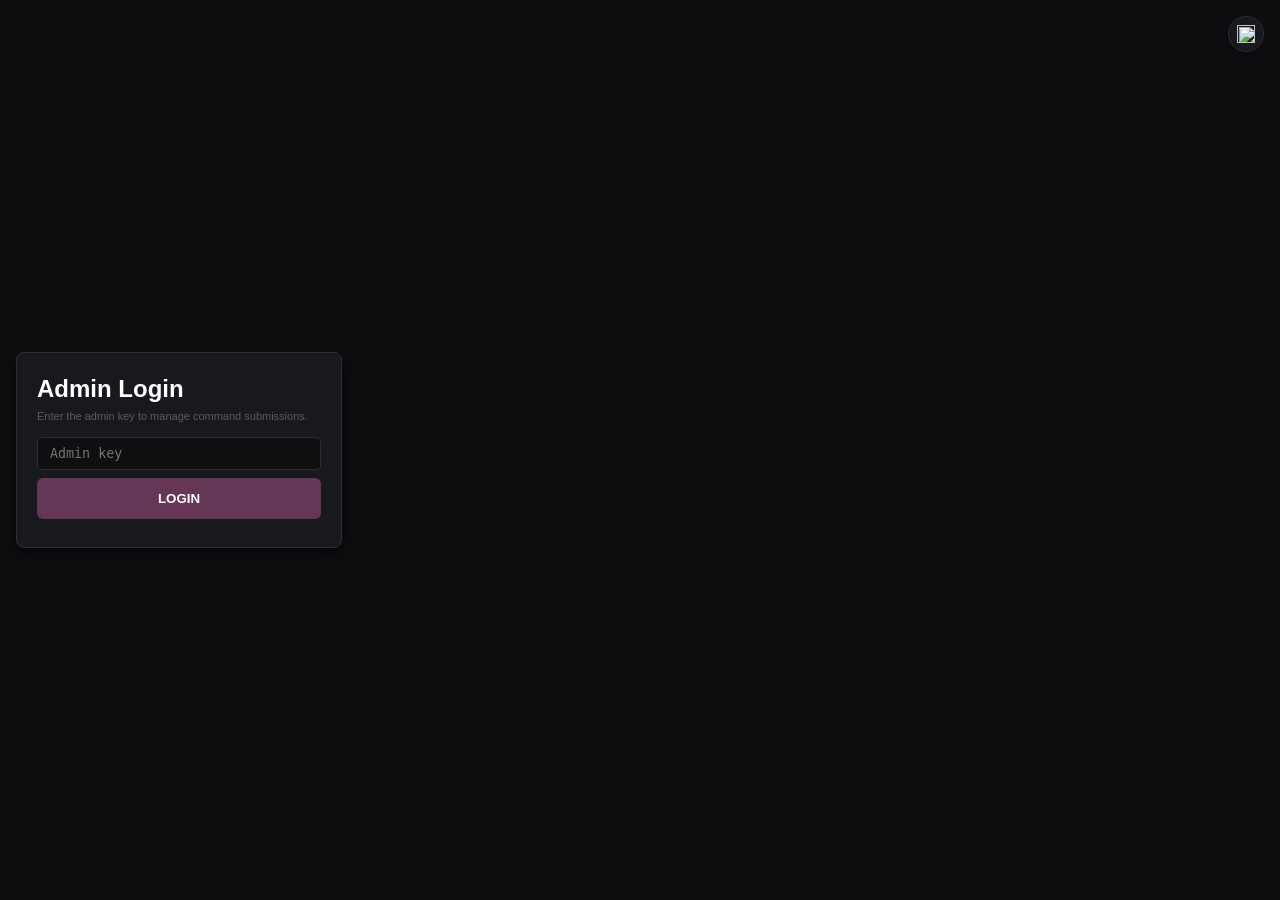
==== commit 056ade7c: "Update layout and remove footer from admin page Increased the minimum height of the login and admin " ====
--- a/admin/index.html
+++ b/admin/index.html
@@ -6,8 +6,13 @@
 <title>Admin</title>
 <link rel="stylesheet" href="/css/nako.css">
 <style>
+    body {
+        align-items: center;
+        justify-content: flex-start;
+    }
+
     #login-screen {
-        min-height: 70vh;
+        min-height: 90vh;
         display: flex;
         align-items: center;
         justify-content: center;
@@ -33,6 +38,7 @@
 
     #admin-screen {
         display: none;
+        min-height: 90vh;
     }
 
     .tab-bar {
@@ -276,28 +282,6 @@
         </div>
         <div class="modal-body" id="nakoModalBody"></div>
         <div class="modal-footer" id="nakoModalFooter"></div>
-    </div>
-</div>
-
-<div class="footer">
-    <div class="footer-title">Nako Hikari</div>
-    <div class="footer-links">
-        <a href="https://github.com/nako-hikari/" target="_blank" class="social">
-            <img src="https://cdn.jsdelivr.net/gh/simple-icons/simple-icons/icons/github.svg" alt="GitHub">
-            GitHub
-        </a>
-        <a href="https://m.youtube.com/@NaCryst" target="_blank" class="social">
-            <img src="https://cdn.jsdelivr.net/gh/simple-icons/simple-icons/icons/youtube.svg" alt="YouTube">
-            YouTube
-        </a>
-        <a href="https://www.tiktok.com/@nako_hikari_mc" target="_blank" class="social">
-            <img src="https://cdn.jsdelivr.net/gh/simple-icons/simple-icons/icons/tiktok.svg" alt="TikTok">
-            TikTok
-        </a>
-        <a href="https://ko-fi.com/arialicee" target="_blank" class="social kofi">
-            <img src="https://raw.githubusercontent.com/nako-hikari/support-files/main/assets/kofi-icon.png" alt="Ko-fi">
-            Support me on Ko-fi
-        </a>
     </div>
 </div>
 
